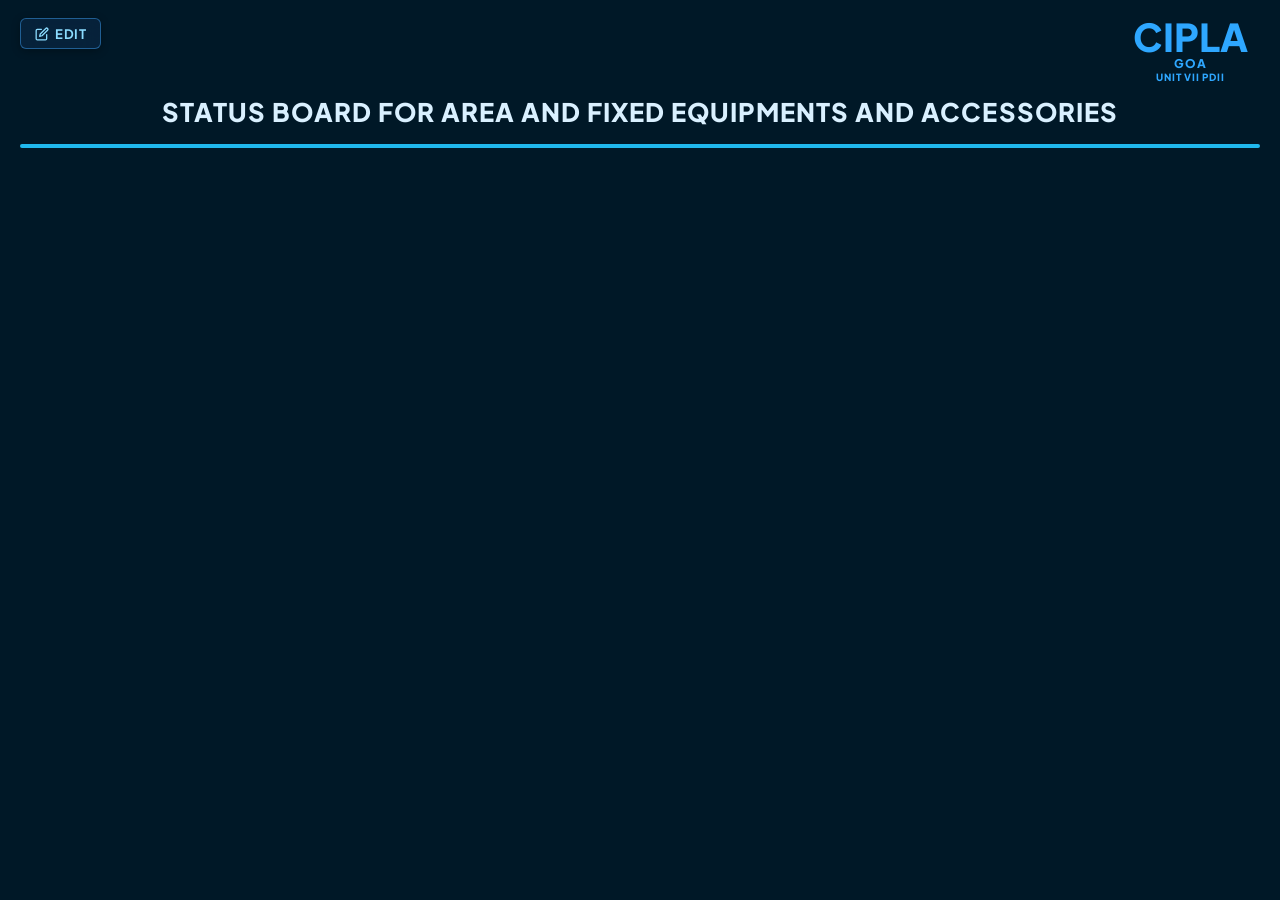
==== index.html @ 68a580be "Complete authentication and edit page updates" ====
<!DOCTYPE html>
<html lang="en">
<head>
  <meta charset="UTF-8">
  <meta name="viewport" content="width=device-width, initial-scale=1.0">
  <title>LynkEdge Screen Presentation Display</title>
  <link rel="preconnect" href="https://fonts.googleapis.com">
  <link rel="preconnect" href="https://fonts.gstatic.com" crossorigin>
  <link href="https://fonts.googleapis.com/css2?family=Plus+Jakarta+Sans:wght@500;600;700;800&family=JetBrains+Mono:wght@500;700;800&display=swap" rel="stylesheet">
  <link rel="stylesheet" href="style.css?v=2">
</head>
<body class="display-mode">
  <div class="display-shell">
    <div class="display-header-row">
      <div class="display-header-left">
        <a href="/login" class="display-edit-btn" id="editDataBtn" title="Enter / Update Information">
          <svg class="edit-icon" viewBox="0 0 24 24" width="14" height="14" fill="none" stroke="currentColor" stroke-width="2.2" stroke-linecap="round" stroke-linejoin="round">
            <path d="M11 4H4a2 2 0 0 0-2 2v14a2 2 0 0 0 2 2h14a2 2 0 0 0 2-2v-7"></path>
            <path d="M18.5 2.5a2.121 2.121 0 0 1 3 3L12 15l-4 1 1-4 9.5-9.5z"></path>
          </svg>
          <span>Edit</span>
        </a>
      </div>
      <div class="display-brand-block">
        <div class="display-brand-name">CIPLA</div>
        <div class="display-brand-meta">GOA</div>
        <div class="display-brand-meta small" id="displayUnitNumber">UNIT VII PDII</div>
      </div>
    </div>

    <h1 class="display-main-title">STATUS BOARD FOR AREA AND FIXED EQUIPMENTS AND ACCESSORIES</h1>

    <div class="display-board" id="displayBoard"></div>
    <div class="display-document-number" id="displayDocumentNumber"></div>
  </div>

  <script>
    const statusUrl = '/api/status';

    function formatDisplayValue(value) {
      return String(value || '').replace(
        /^(\d{4}-\d{2}-\d{2})T(\d{2}:\d{2}(?::\d{2})?)/,
        '$1     $2'
      );
    }

    function renderDisplay(data) {
      const displayBoard = document.getElementById('displayBoard');
      if (!displayBoard) return;

      const unitEl = document.getElementById('displayUnitNumber');
      if (unitEl && data.unit_number) {
        unitEl.textContent = data.unit_number;
      }

      const documentNumberEl = document.getElementById('displayDocumentNumber');
      if (documentNumberEl) {
        const documentNumber = data.document_number ? String(data.document_number).trim() : '';
        documentNumberEl.textContent = documentNumber;
        documentNumberEl.classList.toggle('hidden', !documentNumber);
      }

      const selectedField = (selection, choices, fallback) => {
        const selectedKey = choices.some((field) => field.key === selection) ? selection : fallback;
        const field = choices.find((item) => item.key === selectedKey) || choices[0];
        return field ? [field.label, data.selectable_field_values?.[field.key] || data[field.key] || ''] : ['', ''];
      };
      const labelFor = (key, fallback) => (data.field_labels && data.field_labels[key]) || fallback;

      const rows = [
        [labelFor('area', 'Area'), data.area || ''],
        [labelFor('equipment_codes', 'Fixed Equipment & Accessories Code'), data.equipment_codes || ''],
        [labelFor('status', 'Status'), data.status || ''],
        selectedField(data.previous_name_type, data.selectable_fields?.previous_name || [], 'previous_product_name'),
        selectedField(data.current_name_type, data.selectable_fields?.current_name || [], 'product_name'),
        selectedField(data.batch_type, data.selectable_fields?.batch || [], 'batch_number'),
        [labelFor('cleaning_valid_up_to', 'Cleaning Valid Up To'), data.cleaning_valid_up_to || ''],
        [labelFor('clean_before_datetime', 'Equipment/Accessories/Area clean before date and time'), data.clean_before_datetime || ''],
        [labelFor('updated_by', 'Status updated by'), data.updated_by || ''],
        [labelFor('updated_on', 'Status updated on'), data.updated_on || '']
      ];

      const customRows = Array.isArray(data.custom_rows) ? data.custom_rows : [];
      customRows.forEach(row => {
        if (row && row.label) rows.push([row.label, row.value || '']);
      });

      const content = rows.map(([label, value]) => `
        <div class="display-row">
          <div class="display-label">${label} :</div>
          <div class="display-value">${formatDisplayValue(value) || 'NA'}</div>
        </div>
      `).join('');

      displayBoard.innerHTML = content;
    }

    async function fetchDisplayData() {
      try {
        const response = await fetch(statusUrl, { cache: 'no-store' });
        if (!response.ok) throw new Error('HTTP ' + response.status);
        const data = await response.json();
        renderDisplay(data);
      } catch (error) {
        console.warn('Display sync failed:', error);
      }
    }

    fetchDisplayData();
    setInterval(fetchDisplayData, 2000);
  </script>
</body>
</html>
---- style.css ----
/* ==========================================================
   LYNKEDGE CONTROL PAGE
  Light blue production form
   ========================================================== */

:root {
  --page-bg: #c9e0e5;
  --panel-bg: #c4dee7;
  --panel-border: rgba(17, 82, 110, 0.35);
  --panel-text: #0a1c2f;
  --input-bg: #dfeef2;
  --label-bg: rgba(255,255,255,0.06);
  --button-bg: #0b6b72;
  --button-bg-dark: #0a5860;
  --accent-blue: #0d52a1;
  --accent-blue-strong: #0a3d78;
  --text-light: #eafafc;
  --shadow-soft: rgba(3, 30, 41, 0.12);
}

* {
  box-sizing: border-box;
  margin: 0;
  padding: 0;
}

body {
  margin: 0;
  min-height: 100vh;
  background: var(--page-bg);
  color: var(--panel-text);
  font-family: 'Plus Jakarta Sans', Arial, sans-serif;
}

body.control-page {
  position: relative;
  overflow-x: hidden;
  padding: 18px 20px 42px;
  background: linear-gradient(135deg, #f5fdff 0%, #e7f8fc 52%, #d9f1fa 100%);
}

body.control-page::before,
body.control-page::after {
  position: fixed;
  z-index: 0;
  content: "";
  pointer-events: none;
  border-radius: 50%;
  background: rgba(116, 207, 245, 0.16);
}

body.control-page::before {
  width: 330px;
  height: 330px;
  top: 95px;
  left: -225px;
}

body.control-page::after {
  width: 380px;
  height: 380px;
  right: -250px;
  bottom: -80px;
}

.control-shell {
  position: relative;
  z-index: 1;
  width: min(100%, 1180px);
  margin: 0 auto;
}

.control-header {
  position: relative;
  display: flex;
  justify-content: center;
  min-height: 78px;
  margin-bottom: 24px;
}

.control-heading {
  width: 100%;
  box-sizing: border-box;
  padding: 0 190px;
  text-align: center;
  color: #123995;
}

.heading-rule {
  display: block;
  width: 38px;
  height: 3px;
  margin: 0 auto 13px;
  border-radius: 4px;
  background: #1a9fd5;
}

.control-heading h1 {
  font-size: clamp(1rem, 1.9vw, 1.55rem);
  font-weight: 800;
  letter-spacing: 0.02em;
  line-height: 1.15;
}

.control-heading p {
  margin-top: 7px;
  color: #245aa4;
  font-family: 'JetBrains Mono', monospace;
  font-size: 0.68rem;
  letter-spacing: 0.16em;
}

.back-nav-btn {
  position: absolute;
  top: 4px;
  left: 0;
  display: inline-flex;
  align-items: center;
  gap: 6px;
  padding: 6px 12px;
  border-radius: 6px;
  border: 1px solid rgba(18, 57, 149, 0.25);
  background: rgba(255, 255, 255, 0.7);
  color: #123995;
  font-family: inherit;
  font-size: 0.8rem;
  font-weight: 700;
  text-decoration: none;
  backdrop-filter: blur(6px);
  transition: all 0.2s ease;
}

.back-nav-btn:hover {
  background: #123995;
  color: #ffffff;
  border-color: #123995;
  transform: translateY(-1px);
  box-shadow: 0 4px 10px rgba(18, 57, 149, 0.2);
}

.back-nav-btn svg {
  flex-shrink: 0;
}

.control-header .brand-block {
  position: absolute;
  top: -5px;
  right: 0;
}

.brand-block {
  display: flex;
  flex-direction: column;
  align-items: center;
  color: var(--accent-blue);
  text-transform: uppercase;
  font-weight: 800;
}

.brand-name {
  font-size: clamp(2.3rem, 3vw, 3.5rem);
  line-height: 1;
}

.brand-meta {
  display: flex;
  flex-direction: column;
  align-items: center;
  font-size: 0.7rem;
  letter-spacing: 0.08em;
}

.brand-unit-input {
  width: 118px;
  border: 0;
  border-bottom: 1px dashed rgba(13, 82, 161, 0.45);
  outline: 0;
  background: transparent;
  color: var(--accent-blue);
  font: inherit;
  font-size: 0.7rem;
  font-weight: 800;
  letter-spacing: 0.08em;
  text-align: center;
  text-transform: uppercase;
}

.brand-unit-input:focus {
  border-bottom-color: var(--accent-blue);
  background: rgba(255, 255, 255, 0.35);
}

.brand-document-input {
  width: 170px;
  margin-top: 2px;
  font-size: 0.58rem;
  letter-spacing: 0.02em;
  text-transform: none;
}

.brand-document-input::placeholder {
  color: rgba(13, 82, 161, 0.58);
}

@media (max-width: 760px) {
  .control-heading {
    padding: 0 12px;
  }

  .control-heading h1 {
    padding-top: 58px;
  }

  .control-header .brand-block {
    top: 0;
    right: 12px;
    transform: scale(0.78);
    transform-origin: top right;
  }
}

.board-panel {
  width: min(100%, 640px);
  margin: 0 auto;
  padding: 14px 26px 22px;
  border: 1px solid rgba(123, 198, 224, 0.28);
  border-radius: 16px;
  background: rgba(255, 255, 255, 0.67);
  box-shadow: 0 18px 45px rgba(50, 139, 176, 0.15), inset 0 1px 0 rgba(255,255,255,0.9);
  backdrop-filter: blur(8px);
}

.panel-title {
  margin: 10px 12px 18px;
  text-align: center;
  font-size: clamp(0.8rem, 1.3vw, 1.15rem);
  font-weight: 800;
  letter-spacing: 0.03em;
  color: #102a3e;
}

.data-form {
  width: 100%;
  margin: 0 auto;
  border: 0;
  background: transparent;
}

.entry-row {
  display: grid;
  grid-template-columns: minmax(225px, 46%) minmax(0, 1fr);
  align-items: stretch;
  min-height: 48px;
  margin-bottom: 3px;
  border-bottom: 0;
  gap: 10px;
}

.entry-label {
  display: flex;
  align-items: center;
  padding: 9px 12px;
  border-radius: 7px;
  font-size: 0.9rem;
  font-weight: 700;
  color: #163348;
  background: rgba(208, 237, 249, 0.72);
}

.field-label-editor {
  width: 100%;
  min-width: 0;
  border: 1px solid #9abfd3;
  border-radius: 4px;
  background: rgba(255, 255, 255, 0.82);
  color: inherit;
  font: inherit;
  font-weight: inherit;
  padding: 3px 5px;
}

.field-box,
.field-input,
.field-select {
  width: 100%;
  min-height: 34px;
  border: 1px solid #d1e1e8;
  border-radius: 6px;
  background: rgba(255,255,255,0.78);
  color: var(--panel-text);
  font-family: inherit;
  font-size: 0.9rem;
  font-weight: 600;
  padding: 7px 10px;
  outline: none;
  transition: border-color 0.15s ease, box-shadow 0.15s ease;
}

.field-input:focus,
.field-select:focus {
  border-color: rgba(13, 82, 161, 0.6);
  box-shadow: inset 0 0 0 1px rgba(13, 82, 161, 0.2);
}

.field-input::placeholder {
  color: rgba(20, 42, 58, 0.75);
}

.field-select {
  appearance: none;
  background-image: linear-gradient(45deg, transparent 50%, #1a3d63 50%), linear-gradient(135deg, #1a3d63 50%, transparent 50%);
  background-position: calc(100% - 16px) calc(50% - 2px), calc(100% - 11px) calc(50% - 2px);
  background-size: 5px 5px, 5px 5px;
  background-repeat: no-repeat;
  padding-right: 30px;
}

.status-controls {
  display: grid;
  grid-template-columns: minmax(0, 1fr) auto;
  align-items: center;
  gap: 8px;
}

.status-native-select {
  display: none;
}

.status-picker {
  position: relative;
  min-width: 0;
  width: 100%;
}

.status-picker-btn {
  display: flex;
  width: 100%;
  height: 36px;
  min-height: 36px;
  align-items: center;
  justify-content: space-between;
  gap: 8px;
  border: 1px solid #d1e1e8;
  border-radius: 6px;
  background: rgba(255,255,255,0.85);
  color: var(--panel-text);
  font: inherit;
  font-size: 0.85rem;
  font-weight: 600;
  padding: 0 12px;
  cursor: pointer;
  text-align: left;
  white-space: nowrap;
  overflow: hidden;
  box-sizing: border-box;
  transition: border-color 0.15s ease, box-shadow 0.15s ease;
}

.status-picker-btn:hover,
.status-picker-btn:focus {
  border-color: rgba(13, 82, 161, 0.6);
  box-shadow: inset 0 0 0 1px rgba(13, 82, 161, 0.2);
  outline: none;
}

.picker-btn-text {
  flex: 1 1 auto;
  min-width: 0;
  overflow: hidden;
  text-overflow: ellipsis;
  white-space: nowrap;
  line-height: 1.2;
}

.picker-arrow,
.status-picker-btn span:last-child {
  flex: 0 0 auto;
  margin-left: auto;
  color: #1a3d63;
  font-size: 0.85rem;
  line-height: 1;
  pointer-events: none;
}

.status-options-list {
  position: absolute;
  z-index: 60;
  top: calc(100% + 3px);
  right: 0;
  left: 0;
  max-height: 220px;
  overflow-y: auto;
  border: 1px solid #c8d8e5;
  border-radius: 6px;
  background: #fff;
  box-shadow: 0 8px 22px rgba(23, 76, 112, 0.18);
}

.status-options-list.hidden {
  display: none;
}

.status-option-row {
  display: grid;
  grid-template-columns: minmax(0, 1fr) 40px;
  min-height: 40px;
  border-bottom: 1px solid #e4edf3;
}

.status-option-row:last-child {
  border-bottom: 0;
}

.status-option-value,
.status-option-delete {
  border: 0;
  font: inherit;
  cursor: pointer;
}

.status-option-value {
  padding: 8px 12px;
  background: #fff;
  color: #102f57;
  text-align: left;
}

.status-option-value:hover {
  background: #d9effa;
}

.status-option-delete {
  background: #fff;
  color: #e52f34;
  font-size: 1.25rem;
  font-weight: 800;
}

.status-option-delete:hover {
  background: #ffe9eb;
}

.status-controls .field-select {
  min-width: 0;
  min-height: 34px;
  border: 1px solid #d1e1e8;
  border-radius: 6px;
  background: rgba(255,255,255,0.8);
  color: var(--panel-text);
  font: inherit;
  font-size: 0.82rem;
  font-weight: 600;
  padding: 7px 10px;
  appearance: none;
  background-color: rgba(255,255,255,0.8);
  background-image: linear-gradient(45deg, transparent 50%, #1a3d63 50%), linear-gradient(135deg, #1a3d63 50%, transparent 50%);
  background-position: calc(100% - 17px) calc(50% - 2px), calc(100% - 12px) calc(50% - 2px);
  background-repeat: no-repeat;
  background-size: 5px 5px, 5px 5px;
  padding-right: 32px;
}

.add-status-btn {
  display: inline-flex;
  align-items: center;
  justify-content: center;
  height: 36px;
  min-height: 36px;
  border: 1px solid #256ee0;
  border-radius: 6px;
  background: #fff;
  color: #145bb9;
  font: inherit;
  font-size: 0.78rem;
  font-weight: 700;
  padding: 0 12px;
  cursor: pointer;
  white-space: nowrap;
  box-sizing: border-box;
  transition: all 0.15s ease;
}

.add-status-btn:hover {
  background: #eef6fc;
  border-color: #0876ed;
}

.remove-status-btn {
  width: 38px;
  min-height: 34px;
  border: 0;
  border-radius: 6px;
  background: #ffe7eb;
  color: #e94b61;
  font: inherit;
  font-size: 1.3rem;
  font-weight: 800;
  line-height: 1;
  cursor: pointer;
}

.status-modal {
  position: fixed;
  z-index: 10;
  inset: 0;
  display: grid;
  place-items: center;
  padding: 24px;
  background: rgba(11, 65, 92, 0.2);
  backdrop-filter: blur(3px);
}

.status-modal.hidden {
  display: none;
}

.status-modal-card {
  position: relative;
  width: min(100%, 560px);
  padding: 30px 34px 28px;
  border: 1px solid rgba(136, 204, 230, 0.35);
  border-radius: 18px;
  background: #fff;
  box-shadow: 0 20px 55px rgba(23, 112, 151, 0.2);
}

.status-modal-card h2 {
  margin-bottom: 25px;
  color: #092b5c;
  font-size: clamp(1.45rem, 3vw, 2rem);
}

.close-status-modal {
  position: absolute;
  top: 15px;
  right: 20px;
  border: 0;
  background: transparent;
  color: #71879d;
  font-size: 2.1rem;
  line-height: 1;
  cursor: pointer;
}

.status-modal-input {
  width: 100%;
  min-height: 58px;
  border: 2px solid #cbdce9;
  border-radius: 10px;
  outline: 0;
  padding: 12px 16px;
  color: #132d4d;
  font: inherit;
  font-size: 1.25rem;
}

.status-modal-input:focus {
  border-color: #1475e8;
  box-shadow: 0 0 0 3px rgba(20, 117, 232, 0.12);
}

.status-modal-actions {
  display: flex;
  justify-content: flex-end;
  gap: 14px;
  margin-top: 25px;
}

.cancel-status-btn,
.confirm-status-btn {
  min-width: 150px;
  min-height: 54px;
  border-radius: 10px;
  font: inherit;
  font-size: 1.15rem;
  font-weight: 700;
  cursor: pointer;
}

.cancel-status-btn {
  border: 2px solid #cbdce9;
  background: #fff;
  color: #092b5c;
}

.confirm-status-btn {
  border: 0;
  background: #0876ed;
  color: #fff;
  box-shadow: 0 3px 0 rgba(4, 74, 165, 0.22);
}

.remove-confirm-card h2 {
  margin-bottom: 8px;
  font-size: clamp(1.25rem, 2.5vw, 1.7rem);
}

.confirm-remove-btn {
  min-width: 150px;
  min-height: 54px;
  border: 0;
  border-radius: 10px;
  background: #d83f58;
  color: #fff;
  box-shadow: 0 3px 0 rgba(146, 29, 50, 0.22);
  font: inherit;
  font-size: 1.15rem;
  font-weight: 700;
  cursor: pointer;
}

.option-row {
  grid-template-columns: minmax(225px, 46%) minmax(0, 1fr);
}

.option-row .entry-label {
  gap: 10px;
}

.radio-label {
  display: flex;
  align-items: center;
  font-size: 0.9rem;
  font-weight: 700;
  color: #1d2b38;
}

.radio-options {
  display: flex;
  flex-direction: column;
  justify-content: center;
  gap: 4px;
  width: 100%;
  min-width: 0;
}

.radio-options > span {
  display: flex;
  align-items: center;
  gap: 10px;
  min-height: 18px;
  white-space: nowrap;
}

.radio-options > span {
  flex-wrap: nowrap;
}

.radio-options > span > span {
  overflow: hidden;
  text-overflow: ellipsis;
  white-space: nowrap;
}

.selectable-field-label-input {
  width: min(220px, 100%);
  min-width: 0;
  border: 1px solid #9abfd3;
  border-radius: 4px;
  background: rgba(255, 255, 255, 0.82);
  color: inherit;
  font: inherit;
  font-weight: inherit;
  padding: 2px 5px;
}

.radio-label input[type="radio"] {
  width: 14px;
  height: 14px;
  accent-color: var(--accent-blue);
  margin: 0;
}

.custom-rows-container {
  margin-top: 10px;
  padding: 10px 0;
  border: 1px solid #c9e6f2;
  border-radius: 7px;
  background: rgba(236, 249, 253, 0.6);
}

.custom-rows-container::before {
  display: none;
}

.custom-row {
  display: grid;
  grid-template-columns: minmax(225px, 46%) minmax(0, 1fr);
  align-items: stretch;
  gap: 8px;
  margin-bottom: 7px;
}

.custom-row .custom-label {
  width: 100%;
  min-height: 34px;
  border: 1px solid rgba(17, 82, 110, 0.08);
  border-radius: 6px;
  background: rgba(208, 237, 249, 0.72);
  color: #163348;
  font-family: inherit;
  font-size: 0.9rem;
  font-weight: 600;
  padding: 7px 10px;
}

.custom-row .custom-value {
  width: 100%;
  min-height: 34px;
  border: 1px solid #d1e1e8;
  border-radius: 6px;
  background: rgba(255,255,255,0.8);
  color: var(--panel-text);
  font-family: inherit;
  font-size: 0.9rem;
  font-weight: 600;
  padding: 7px 10px;
}

.custom-value-cell {
  display: grid;
  grid-template-columns: minmax(0, 1fr) 112px;
  gap: 8px;
  min-width: 0;
}

.custom-type {
  width: 100%;
  min-height: 34px;
  border: 1px solid #d1e1e8;
  border-radius: 6px;
  background: rgba(255,255,255,0.8);
  color: var(--panel-text);
  font: inherit;
  font-size: 0.78rem;
  font-weight: 600;
  padding: 7px 8px;
}

.custom-row .custom-label::placeholder,
.custom-row .custom-value::placeholder {
  color: rgba(20, 42, 58, 0.68);
}

.remove-row-btn {
  border: 0;
  border-radius: 6px;
  background: #ffe8eb;
  color: #ed475d;
  font-size: 1.15rem;
  cursor: pointer;
  font-weight: 700;
}

.confirm-row-btn {
  border: 0;
  border-radius: 6px;
  background: #dff6e9;
  color: #14824e;
  font-size: 1.15rem;
  cursor: pointer;
  font-weight: 800;
}

.custom-row-actions {
  display: flex;
  justify-content: flex-end;
  grid-column: 2;
  gap: 8px;
}

.custom-row-actions .confirm-row-btn,
.custom-row-actions .remove-row-btn {
  width: 36px;
  min-height: 34px;
}

.custom-row.confirmed .custom-label,
.custom-row.confirmed .custom-value {
  cursor: default;
}

.custom-row.confirmed .custom-label {
  background: rgba(208, 237, 249, 0.72);
}

.custom-row.confirmed .custom-value {
  background: rgba(255, 255, 255, 0.8);
}

.action-row {
  display: flex;
  align-items: center;
  justify-content: center;
  gap: 14px;
  min-height: 70px;
  padding: 13px 10px 0;
  border-bottom: none;
}

.add-row-btn {
  border: 1px solid #256ee0;
  border-radius: 5px;
  background: #fff;
  color: #145bb9;
  font-weight: 700;
  font-size: 0.78rem;
  padding: 8px 13px;
  cursor: pointer;
}

.submit-btn {
  width: min(100%, 320px);
  min-width: 0;
  border-radius: 6px;
  border: none;
  background: linear-gradient(180deg, var(--button-bg) 0%, var(--button-bg-dark) 100%);
  color: var(--text-light);
  font-weight: 700;
  font-size: 1rem;
  padding: 12px 18px;
  cursor: pointer;
  box-shadow: 0 3px 0 rgba(7, 72, 79, 0.22);
}

.feedback-banner {
  margin-top: 12px;
  display: flex;
  align-items: center;
  gap: 8px;
  padding: 10px 12px;
  font-size: 0.82rem;
  font-weight: 700;
}

.feedback-banner.hidden {
  display: none;
}

.hidden {
  display: none !important;
}

.account-settings {
  margin-top: 18px;
  padding: 12px;
  border: 1px solid #d7e4ef;
  background: #f7fbfe;
}

.change-passwords-btn {
  width: 100%;
  border: 1px solid #256ee0;
  border-radius: 6px;
  background: #fff;
  color: #145bb9;
  cursor: pointer;
  font: inherit;
  font-weight: 700;
  padding: 10px 14px;
  text-align: left;
}

.change-passwords-btn:hover {
  background: #eef6fc;
}

.change-passwords-btn + .change-passwords-btn {
  margin-top: 8px;
}

.password-modal-card {
  width: min(100%, 560px);
}

.password-account-choices {
  display: flex;
  gap: 14px;
  margin: -8px 0 20px;
  color: #294b68;
  font-size: 0.9rem;
  font-weight: 700;
}

.password-account-choices label {
  display: flex;
  align-items: center;
  gap: 5px;
}

.password-fields {
  display: grid;
  gap: 12px;
}

.username-fields {
  display: grid;
  gap: 10px;
  margin-bottom: 16px;
}

.username-field-label {
  display: grid;
  gap: 6px;
  color: #294b68;
  font-size: 0.86rem;
  font-weight: 700;
}

.current-username-input,
.new-username-input {
  width: 100%;
  min-height: 44px;
  border: 2px solid #cbdce9;
  border-radius: 8px;
  padding: 9px 12px;
  color: #132d4d;
  font: inherit;
  box-sizing: border-box;
}

.current-username-input {
  background: #f3f8fb;
}

@media (max-width: 560px) {
  .password-account-choices {
    flex-wrap: wrap;
  }
}

.password-fields > label {
  display: grid;
  gap: 6px;
  color: #294b68;
  font-size: 0.86rem;
  font-weight: 700;
}

.password-input-wrap {
  position: relative;
}

.password-input-wrap input {
  width: 100%;
  min-height: 44px;
  border: 2px solid #cbdce9;
  border-radius: 8px;
  padding: 9px 42px 9px 12px;
  color: #132d4d;
  font: inherit;
  box-sizing: border-box;
}

.password-visibility-btn {
  position: absolute;
  top: 50%;
  right: 8px;
  width: 30px;
  height: 30px;
  transform: translateY(-50%);
  border: 0;
  background: transparent;
  color: #557189;
  cursor: pointer;
}

.password-visibility-btn svg {
  width: 19px;
  height: 19px;
  fill: none;
  stroke: currentColor;
  stroke-width: 1.8;
}

.password-feedback {
  margin-top: 12px;
  font-size: 0.82rem;
  font-weight: 700;
}

.password-feedback.error { color: #c43d53; }
.password-feedback.success { color: #14824e; }

.manage-field-names-btn,
.field-name-control {
  border: 0;
  border-radius: 6px;
  cursor: pointer;
  font: inherit;
  font-weight: 800;
}

.field-name-controls {
  display: flex;
  justify-content: flex-end;
  align-items: center;
  gap: 8px;
  width: 100%;
  margin-top: 5px;
}

.field-name-control {
  min-height: 28px;
  padding: 4px 8px;
  font-size: 0.76rem;
  line-height: 1;
}

.field-name-control.field-name-add {
  display: inline-flex;
  align-items: center;
  justify-content: center;
  background: #dff6e9;
  color: #14824e;
}

.field-name-remove {
  background: #ffe8eb;
  color: #ed475d;
}

.account-settings h2 {
  margin: 0 0 14px;
  font-size: 1rem;
}

.account-setting-row {
  display: grid;
  grid-template-columns: repeat(2, minmax(0, 1fr));
  gap: 12px;
  margin-bottom: 12px;
}

.account-setting-row label {
  display: grid;
  gap: 6px;
  font-size: 0.78rem;
  font-weight: 700;
  color: #46627a;
}

.account-setting-row input {
  min-width: 0;
  padding: 9px 10px;
  border: 1px solid #b8ccdc;
  border-radius: 4px;
  font: inherit;
}

@media (max-width: 640px) {
  .account-setting-row {
    grid-template-columns: 1fr;
  }
}

.feedback-banner.success {
  background: rgba(16,185,129,0.12);
  border: 1px solid rgba(16,185,129,0.25);
  color: #0d6e46;
}

.feedback-banner.error {
  background: rgba(239,68,68,0.12);
  border: 1px solid rgba(239,68,68,0.25);
  color: #a61d1d;
}

@media (max-width: 760px) {
  .entry-row,
  .custom-row {
    grid-template-columns: 1fr;
  }

  .custom-value-cell,
  .custom-row-actions {
    grid-column: 1;
  }

  .custom-value-cell {
    grid-template-columns: minmax(0, 1fr) 112px;
  }

  .status-controls {
    grid-template-columns: 1fr;
  }

  .status-modal-card {
    padding: 26px 20px 22px;
  }

  .status-modal-actions {
    flex-direction: column-reverse;
  }

  .cancel-status-btn,
  .confirm-status-btn {
    width: 100%;
  }

  .field-box,
  .field-input,
  .field-select,
  .custom-row .custom-label,
  .custom-row .custom-value {
    border-left: 1px solid rgba(17, 82, 110, 0.2);
    border-top: none;
  }

  .remove-row-btn {
    min-height: 52px;
    border-left: 1px solid rgba(17, 82, 110, 0.2);
    border-top: none;
  }

  .confirm-row-btn {
    min-height: 52px;
  }

  .action-row {
    flex-direction: column;
  }
}

/* ==========================================================
   DISPLAY SCREEN
   ========================================================== */

body.display-mode {
  background: #001827;
  padding: 18px 20px 22px;
}

.display-shell {
  width: min(100%, 1500px);
  margin: 0 auto;
}

.display-header-row {
  display: flex;
  justify-content: space-between;
  align-items: flex-start;
  margin-bottom: 12px;
}

.display-header-left {
  display: flex;
  align-items: center;
  gap: 16px;
}

.display-edit-btn {
  display: inline-flex;
  align-items: center;
  gap: 6px;
  padding: 6px 14px;
  background: rgba(8, 38, 66, 0.75);
  border: 1px solid rgba(66, 169, 255, 0.45);
  border-radius: 6px;
  color: #8bdcff;
  font-family: inherit;
  font-size: 0.82rem;
  font-weight: 700;
  letter-spacing: 0.04em;
  text-decoration: none;
  text-transform: uppercase;
  transition: all 0.2s cubic-bezier(0.4, 0, 0.2, 1);
  box-shadow: 0 2px 8px rgba(0, 0, 0, 0.3);
  backdrop-filter: blur(8px);
}

.display-edit-btn:hover {
  background: #0d52a1;
  border-color: #42a9ff;
  color: #ffffff;
  box-shadow: 0 4px 14px rgba(26, 159, 213, 0.4);
  transform: translateY(-1px);
}

.display-edit-btn:active {
  transform: translateY(0);
}

.display-edit-btn svg {
  flex-shrink: 0;
  transition: transform 0.2s ease;
}

.display-edit-btn:hover svg {
  transform: scale(1.1);
}

.display-brand-block {
  display: flex;
  flex-direction: column;
  align-items: center;
  color: #2ea7ff;
  text-transform: uppercase;
  font-weight: 800;
  margin-right: 12px;
}

.display-brand-name {
  font-size: clamp(2.3rem, 3vw, 4rem);
  line-height: 1;
}

.display-brand-meta {
  font-size: 0.75rem;
  letter-spacing: 0.08em;
}

.display-brand-meta.small {
  font-size: 0.62rem;
}

.display-main-title {
  margin: 12px 0 16px;
  text-align: center;
  color: #d9f0ff;
  font-size: clamp(1.2rem, 2vw, 2.8rem);
  font-weight: 800;
  letter-spacing: 0.04em;
  text-transform: uppercase;
}

.display-board {
  border: 2px solid #20b8ed;
  border-radius: 12px;
  overflow: hidden;
  background: #001a2b;
}

.display-document-number {
  margin-top: 12px;
  margin-left: auto;
  width: max-content;
  max-width: 100%;
  text-align: right;
  color: #9fe8ff;
  font-size: clamp(0.8rem, 1vw, 1.05rem);
  font-weight: 800;
  letter-spacing: 0.03em;
  text-shadow: 0 0 10px rgba(122, 209, 255, 0.35);
}

.display-row {
  display: grid;
  grid-template-columns: minmax(260px, 42%) minmax(0, 1fr);
  border-bottom: 1px solid #147fa9;
}

.display-row:last-child {
  border-bottom: none;
}

.display-label,
.display-value {
  min-height: 54px;
  display: flex;
  align-items: center;
  padding: 12px 14px;
  color: #f5f9ff;
  font-size: clamp(0.9rem, 1.3vw, 1.3rem);
  font-weight: 700;
}

.display-label {
  justify-content: flex-start;
  border-right: 1px solid #147fa9;
  background: rgba(11, 29, 44, 0.35);
  color: #dfefff;
}

.display-value {
  background: rgba(5, 22, 38, 0.72);
  color: #ffffff;
  font-weight: 700;
  white-space: pre-wrap;
  word-break: break-word;
}

@media (max-width: 900px) {
  .display-row {
    grid-template-columns: 1fr;
  }

  .display-label {
    border-right: none;
    border-bottom: 1px solid #147fa9;
  }
}

/* Login screen */
body:not(.control-page):not(.display-mode) {
  display: grid;
  min-height: 100vh;
  place-items: center;
  padding: 24px;
  background: #001827;
}

body:not(.control-page):not(.display-mode) .app-container {
  position: relative;
  width: min(100%, 520px);
}

body:not(.control-page):not(.display-mode) .app-header {
  margin-bottom: 24px;
  color: #d9f0ff;
  text-align: center;
}

body:not(.control-page):not(.display-mode) .brand-group {
  display: flex;
  justify-content: center;
}

body:not(.control-page):not(.display-mode) .brand-title {
  font-size: clamp(2rem, 4vw, 2.8rem);
  letter-spacing: 0.06em;
  line-height: 1.1;
}

body:not(.control-page):not(.display-mode) .brand-title,
body:not(.control-page):not(.display-mode) .card-title {
  color: #effaff;
}

body:not(.control-page):not(.display-mode) .brand-subtitle,
body:not(.control-page):not(.display-mode) .card-subtitle,
body:not(.control-page):not(.display-mode) .form-label {
  color: #9edcf7;
}

body:not(.control-page):not(.display-mode) .card {
  border: 2px solid #20b8ed;
  border-radius: 12px;
  background: #001a2b;
  padding: 32px;
}

body:not(.control-page):not(.display-mode) .card-header {
  text-align: center;
  margin-bottom: 24px;
}

body:not(.control-page):not(.display-mode) .card-subtitle {
  margin-top: 6px;
}

body:not(.control-page):not(.display-mode) .form-group {
  margin-bottom: 16px;
}

body:not(.control-page):not(.display-mode) .form-label {
  display: block;
  margin-bottom: 7px;
  font-size: 0.82rem;
  font-weight: 700;
}

body:not(.control-page):not(.display-mode) .input-wrapper {
  display: flex;
  align-items: center;
  border: 1px solid #147fa9;
  border-radius: 7px;
  background: #001827;
}

body:not(.control-page):not(.display-mode) .form-input {
  width: 100%;
  border: 0;
  outline: 0;
  background: transparent;
  padding: 13px 12px;
  color: #f4fcff;
  font: inherit;
}

body:not(.control-page):not(.display-mode) .form-input:focus {
  outline: 1px solid #20b8ed;
  outline-offset: -1px;
}

body:not(.control-page):not(.display-mode) .form-actions {
  margin-top: 22px;
}

body:not(.control-page):not(.display-mode) .btn-primary {
  width: 100%;
  border: 1px solid #20b8ed;
  border-radius: 7px;
  background: #20b8ed;
  padding: 14px;
  color: #001827;
  font: inherit;
  font-weight: 800;
  cursor: pointer;
}

body:not(.control-page):not(.display-mode) .feedback-banner.error {
  border-color: rgba(255, 125, 125, 0.5);
  color: #ffd8d8;
}

.login-cipla-brand {
  position: fixed;
  top: 24px;
  right: 36px;
  display: flex;
  flex-direction: column;
  align-items: center;
  color: #20b8ed;
  font-weight: 800;
  text-transform: uppercase;
}

.login-cipla-name {
  font-size: clamp(2rem, 3vw, 3.4rem);
  line-height: 1;
}

.login-cipla-meta {
  font-size: 0.72rem;
  letter-spacing: 0.08em;
}

@media (max-width: 600px) {
  .login-cipla-brand {
    position: static;
    margin-bottom: 28px;
  }

  body:not(.control-page):not(.display-mode) .card {
    padding: 24px;
  }
}
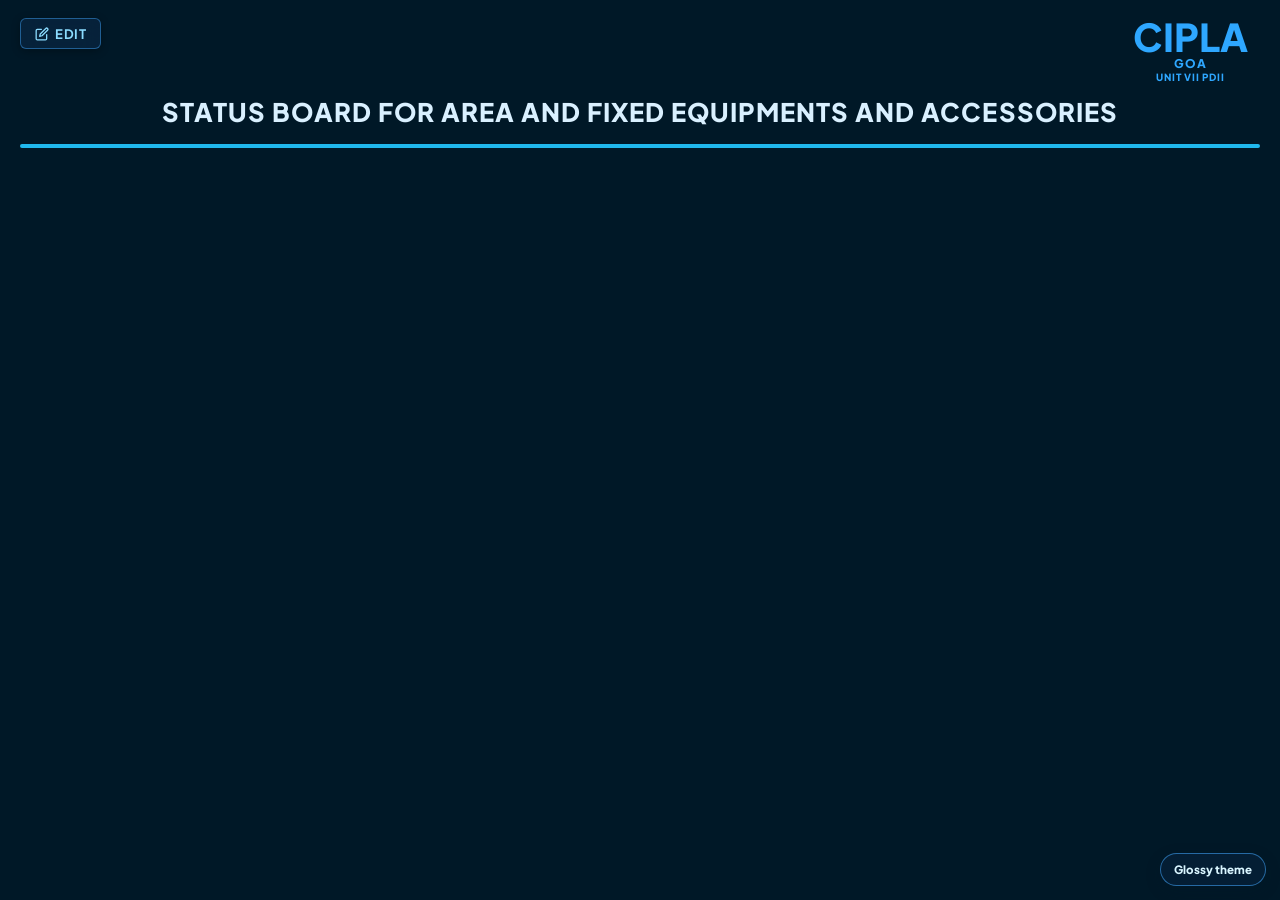
==== commit 10e5981b: "Refine glossy glass theme" ====
--- a/index.html
+++ b/index.html
@@ -7,9 +7,11 @@
   <link rel="preconnect" href="https://fonts.googleapis.com">
   <link rel="preconnect" href="https://fonts.gstatic.com" crossorigin>
   <link href="https://fonts.googleapis.com/css2?family=Plus+Jakarta+Sans:wght@500;600;700;800&family=JetBrains+Mono:wght@500;700;800&display=swap" rel="stylesheet">
-  <link rel="stylesheet" href="style.css?v=2">
+  <link rel="stylesheet" href="style.css?v=glossy-theme-1">
+  <script>document.documentElement.dataset.theme = localStorage.getItem('lynkedge-theme') === 'glossy' ? 'glossy' : 'default';</script>
 </head>
 <body class="display-mode">
+  <button type="button" class="theme-toggle" data-theme-toggle aria-pressed="false">Glossy theme</button>
   <div class="display-shell">
     <div class="display-header-row">
       <div class="display-header-left">
@@ -109,5 +111,6 @@
     fetchDisplayData();
     setInterval(fetchDisplayData, 2000);
   </script>
+  <script src="theme.js"></script>
 </body>
 </html>
--- a/style.css
+++ b/style.css
@@ -1436,3 +1436,229 @@
     padding: 24px;
   }
 }
+
+/* Optional glossy theme. The unscoped rules above remain the default theme. */
+.theme-toggle {
+  position: fixed;
+  right: 14px;
+  bottom: 14px;
+  z-index: 20;
+  border: 1px solid rgba(66, 169, 255, 0.55);
+  border-radius: 999px;
+  background: rgba(5, 31, 55, 0.88);
+  padding: 8px 13px;
+  color: #d9f6ff;
+  font: inherit;
+  font-size: 0.72rem;
+  font-weight: 800;
+  cursor: pointer;
+  box-shadow: 0 5px 16px rgba(0, 24, 39, 0.2);
+}
+
+html[data-theme="glossy"] body.control-page,
+html[data-theme="glossy"] body.display-mode,
+html[data-theme="glossy"] body:not(.control-page):not(.display-mode) {
+  background:
+    radial-gradient(ellipse at 18% 78%, rgba(26, 159, 235, 0.52) 0%, rgba(26, 159, 235, 0.2) 24%, transparent 48%),
+    radial-gradient(ellipse at 76% 22%, rgba(86, 224, 222, 0.48) 0%, rgba(86, 224, 222, 0.18) 25%, transparent 52%),
+    linear-gradient(120deg, #f8ffff 0%, #e9faff 34%, #c9f1f5 68%, #a8e2ec 100%);
+  color: #123b56;
+}
+
+html[data-theme="glossy"] body.control-page::before,
+html[data-theme="glossy"] body.control-page::after {
+  background: rgba(71, 196, 222, 0.18);
+  box-shadow: inset 0 0 35px rgba(255, 255, 255, 0.35);
+}
+
+html[data-theme="glossy"] .theme-toggle {
+  border-color: rgba(15, 151, 181, 0.5);
+  background: rgba(255, 255, 255, 0.72);
+  color: #075271;
+  box-shadow: 0 8px 20px rgba(35, 128, 153, 0.18), inset 0 1px 0 #fff;
+  backdrop-filter: blur(12px);
+}
+
+html[data-theme="glossy"] .theme-toggle:hover {
+  background: #ffffff;
+  border-color: #0d9fb9;
+}
+
+html[data-theme="glossy"] .display-edit-btn,
+html[data-theme="glossy"] .back-nav-btn {
+  border-color: rgba(16, 151, 181, 0.42);
+  background: rgba(255, 255, 255, 0.58);
+  color: #075271;
+  box-shadow: 0 6px 16px rgba(36, 133, 158, 0.14), inset 0 1px 0 #fff;
+  backdrop-filter: blur(12px);
+}
+
+html[data-theme="glossy"] .display-edit-btn:hover,
+html[data-theme="glossy"] .back-nav-btn:hover {
+  background: rgba(11, 153, 178, 0.92);
+  border-color: #0b9bb6;
+  color: #fff;
+}
+
+html[data-theme="glossy"] .display-brand-block,
+html[data-theme="glossy"] .login-cipla-brand,
+html[data-theme="glossy"] .brand-block {
+  color: #0b66a8;
+}
+
+html[data-theme="glossy"] .display-main-title,
+html[data-theme="glossy"] .control-heading,
+html[data-theme="glossy"] .control-heading p,
+html[data-theme="glossy"] body:not(.control-page):not(.display-mode) .brand-title,
+html[data-theme="glossy"] body:not(.control-page):not(.display-mode) .card-title {
+  color: #124d78;
+}
+
+html[data-theme="glossy"] .display-board {
+  position: relative;
+  isolation: isolate;
+  border-color: rgba(18, 166, 194, 0.58);
+  background: linear-gradient(135deg, rgba(255, 255, 255, 0.76), rgba(187, 239, 249, 0.42) 52%, rgba(255, 255, 255, 0.68));
+  box-shadow: 0 20px 42px rgba(42, 139, 163, 0.28), inset 0 2px 0 rgba(255, 255, 255, 0.95), inset 0 -8px 20px rgba(78, 174, 198, 0.12);
+  backdrop-filter: blur(12px);
+  -webkit-backdrop-filter: blur(12px);
+}
+
+html[data-theme="glossy"] .display-board::before {
+  position: absolute;
+  z-index: 2;
+  inset: -18% -12% 48% -10%;
+  content: "";
+  pointer-events: none;
+  border-radius: 50%;
+  background: linear-gradient(120deg, rgba(255, 255, 255, 0.72) 0%, rgba(255, 255, 255, 0.3) 34%, rgba(255, 255, 255, 0.06) 62%, transparent 78%);
+  filter: blur(7px);
+  opacity: 0.9;
+  transform: rotate(-5deg);
+}
+
+html[data-theme="glossy"] .display-row {
+  border-bottom-color: rgba(46, 174, 198, 0.34);
+}
+
+html[data-theme="glossy"] .display-label,
+html[data-theme="glossy"] .display-value {
+  color: #123f5d;
+  position: relative;
+  z-index: 1;
+  text-shadow: 0 1px 0 rgba(255, 255, 255, 0.65);
+}
+
+html[data-theme="glossy"] .display-label {
+  border-right-color: rgba(46, 174, 198, 0.34);
+  background: linear-gradient(180deg, rgba(240, 253, 255, 0.82) 0%, rgba(196, 241, 249, 0.7) 48%, rgba(157, 222, 237, 0.62) 100%);
+  box-shadow: inset 0 2px 0 rgba(255, 255, 255, 0.72), inset 0 -7px 13px rgba(54, 161, 187, 0.1);
+}
+
+html[data-theme="glossy"] .display-value {
+  background: linear-gradient(180deg, rgba(255, 255, 255, 0.88) 0%, rgba(239, 251, 254, 0.76) 48%, rgba(207, 239, 248, 0.68) 100%);
+  box-shadow: inset 0 2px 0 rgba(255, 255, 255, 0.86), inset 0 -7px 13px rgba(64, 154, 183, 0.08);
+}
+
+html[data-theme="glossy"] .display-document-number {
+  color: #075f82;
+  text-shadow: 0 1px 0 #fff;
+}
+
+html[data-theme="glossy"] .board-panel,
+html[data-theme="glossy"] body:not(.control-page):not(.display-mode) .card {
+  position: relative;
+  overflow: hidden;
+  border-color: rgba(91, 190, 214, 0.4);
+  background: linear-gradient(135deg, rgba(255, 255, 255, 0.78), rgba(209, 246, 251, 0.48) 48%, rgba(255, 255, 255, 0.7));
+  box-shadow: 0 22px 52px rgba(50, 139, 176, 0.24), inset 0 2px 0 rgba(255, 255, 255, 0.95), inset 0 -12px 24px rgba(52, 164, 190, 0.1);
+  backdrop-filter: blur(12px);
+  -webkit-backdrop-filter: blur(12px);
+}
+
+html[data-theme="glossy"] .board-panel::before,
+html[data-theme="glossy"] body:not(.control-page):not(.display-mode) .card::before {
+  position: absolute;
+  z-index: 0;
+  top: -28%;
+  left: -12%;
+  width: 124%;
+  height: 58%;
+  content: "";
+  pointer-events: none;
+  border-radius: 50%;
+  background: linear-gradient(115deg, rgba(255, 255, 255, 0.72), rgba(255, 255, 255, 0.24) 42%, transparent 72%);
+  filter: blur(10px);
+  transform: rotate(-4deg);
+}
+
+html[data-theme="glossy"] .board-panel > *,
+html[data-theme="glossy"] body:not(.control-page):not(.display-mode) .card > * {
+  position: relative;
+  z-index: 1;
+}
+
+html[data-theme="glossy"] .entry-label {
+  color: #164968;
+  background: rgba(184, 235, 246, 0.66);
+  box-shadow: inset 0 1px 0 rgba(255, 255, 255, 0.85);
+}
+
+html[data-theme="glossy"] .field-box,
+html[data-theme="glossy"] .field-input,
+html[data-theme="glossy"] .field-select,
+html[data-theme="glossy"] .field-label-editor,
+html[data-theme="glossy"] .custom-row .custom-label,
+html[data-theme="glossy"] .custom-row .custom-value,
+html[data-theme="glossy"] .status-picker-btn,
+html[data-theme="glossy"] .status-native-select {
+  border-color: rgba(79, 166, 194, 0.5);
+  background: rgba(255, 255, 255, 0.66);
+  color: #123b56;
+  box-shadow: inset 0 1px 0 rgba(255, 255, 255, 0.9);
+}
+
+html[data-theme="glossy"] .field-input:focus,
+html[data-theme="glossy"] .field-select:focus,
+html[data-theme="glossy"] .selectable-field-label-input:focus {
+  border-color: #0d9fb9;
+  box-shadow: 0 0 0 3px rgba(13, 159, 185, 0.13), inset 0 1px 0 #fff;
+}
+
+html[data-theme="glossy"] .submit-btn,
+html[data-theme="glossy"] .confirm-status-btn,
+html[data-theme="glossy"] .confirm-remove-btn,
+html[data-theme="glossy"] body:not(.control-page):not(.display-mode) .btn-primary {
+  border-color: #0a9caf;
+  background: linear-gradient(180deg, #26c4ce, #0795aa);
+  color: #fff;
+  box-shadow: 0 5px 12px rgba(11, 139, 158, 0.22), inset 0 1px 0 rgba(255, 255, 255, 0.4);
+}
+
+html[data-theme="glossy"] .add-row-btn,
+html[data-theme="glossy"] .field-name-control,
+html[data-theme="glossy"] .add-status-btn,
+html[data-theme="glossy"] .cancel-status-btn {
+  border-color: rgba(13, 151, 177, 0.42);
+  background: rgba(255, 255, 255, 0.68);
+  color: #08617d;
+  box-shadow: inset 0 1px 0 #fff;
+}
+
+html[data-theme="glossy"] body:not(.control-page):not(.display-mode) .input-wrapper {
+  border-color: rgba(79, 166, 194, 0.5);
+  background: linear-gradient(180deg, rgba(255, 255, 255, 0.82), rgba(218, 246, 251, 0.54));
+  box-shadow: inset 0 2px 0 rgba(255, 255, 255, 0.95), inset 0 -5px 10px rgba(53, 159, 184, 0.1);
+  backdrop-filter: blur(8px);
+  -webkit-backdrop-filter: blur(8px);
+}
+
+html[data-theme="glossy"] body:not(.control-page):not(.display-mode) .form-input {
+  color: #123b56;
+}
+
+html[data-theme="glossy"] body:not(.control-page):not(.display-mode) .form-label,
+html[data-theme="glossy"] body:not(.control-page):not(.display-mode) .card-subtitle,
+html[data-theme="glossy"] body:not(.control-page):not(.display-mode) .brand-subtitle {
+  color: #21617e;
+}
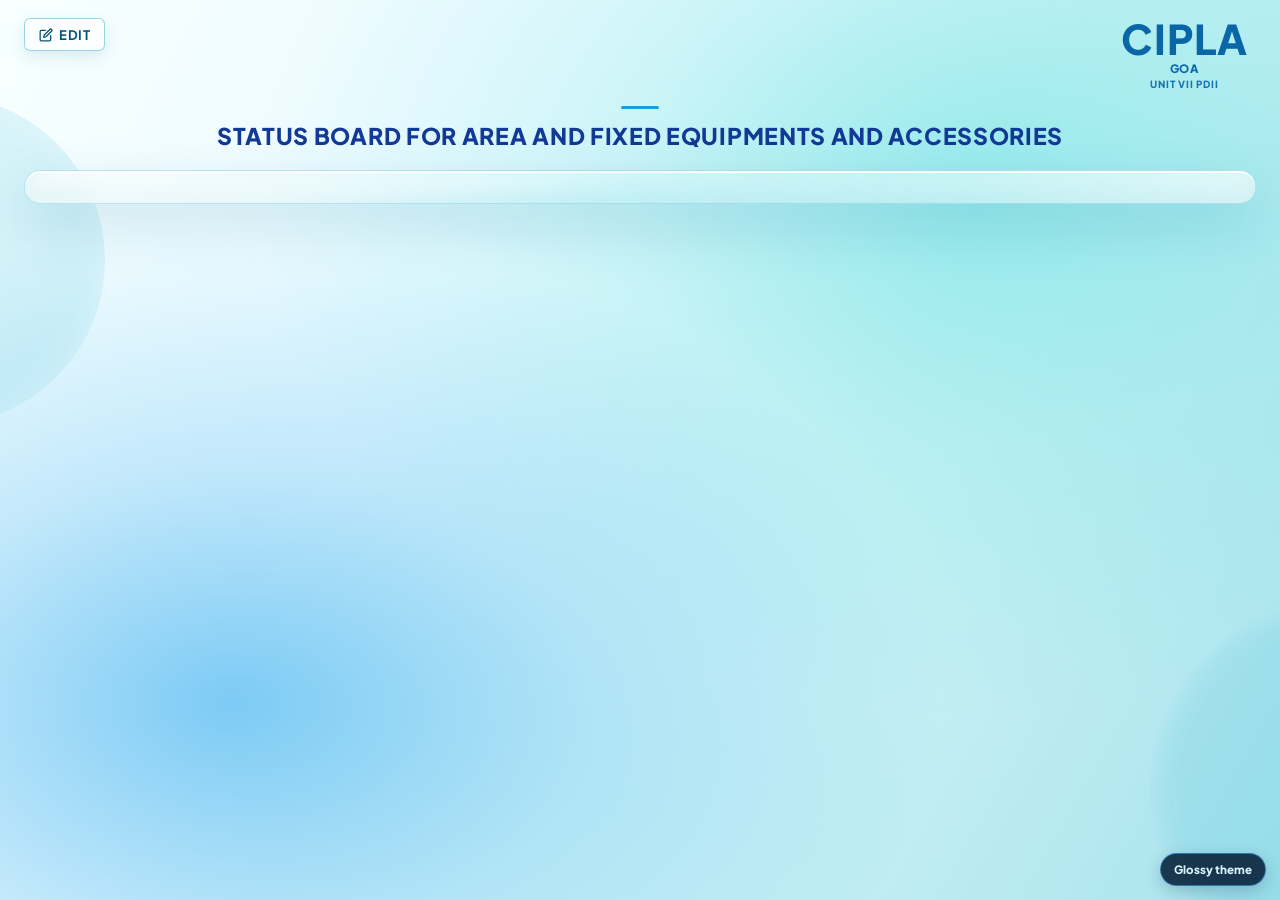
==== commit 17cf3412: "Update display page styling to match edit and login themes" ====
--- a/index.html
+++ b/index.html
@@ -7,7 +7,7 @@
   <link rel="preconnect" href="https://fonts.googleapis.com">
   <link rel="preconnect" href="https://fonts.gstatic.com" crossorigin>
   <link href="https://fonts.googleapis.com/css2?family=Plus+Jakarta+Sans:wght@500;600;700;800&family=JetBrains+Mono:wght@500;700;800&display=swap" rel="stylesheet">
-  <link rel="stylesheet" href="style.css?v=glossy-theme-1">
+  <link rel="stylesheet" href="style.css?v=glossy-theme-2">
   <script>document.documentElement.dataset.theme = localStorage.getItem('lynkedge-theme') === 'glossy' ? 'glossy' : 'default';</script>
 </head>
 <body class="display-mode">
--- a/style.css
+++ b/style.css
@@ -843,29 +843,14 @@
 
 .account-settings {
   margin-top: 18px;
-  padding: 12px;
-  border: 1px solid #d7e4ef;
-  background: #f7fbfe;
-}
-
-.change-passwords-btn {
+}
+
+.account-action-btn {
   width: 100%;
-  border: 1px solid #256ee0;
-  border-radius: 6px;
-  background: #fff;
-  color: #145bb9;
-  cursor: pointer;
-  font: inherit;
-  font-weight: 700;
-  padding: 10px 14px;
-  text-align: left;
-}
-
-.change-passwords-btn:hover {
-  background: #eef6fc;
-}
-
-.change-passwords-btn + .change-passwords-btn {
+  text-align: center;
+}
+
+.account-action-btn + .account-action-btn {
   margin-top: 8px;
 }
 
@@ -1127,12 +1112,46 @@
    ========================================================== */
 
 body.display-mode {
-  background: #001827;
-  padding: 18px 20px 22px;
+  position: relative;
+  overflow-x: hidden;
+  min-height: 100vh;
+  padding: 18px 24px 36px;
+  background:
+    radial-gradient(ellipse at 18% 78%, rgba(26, 159, 235, 0.52) 0%, rgba(26, 159, 235, 0.2) 24%, transparent 48%),
+    radial-gradient(ellipse at 76% 22%, rgba(86, 224, 222, 0.48) 0%, rgba(86, 224, 222, 0.18) 25%, transparent 52%),
+    linear-gradient(120deg, #f8ffff 0%, #e9faff 34%, #c9f1f5 68%, #a8e2ec 100%);
+  color: #123b56;
+}
+
+body.display-mode::before,
+body.display-mode::after {
+  position: fixed;
+  z-index: 0;
+  content: "";
+  pointer-events: none;
+  border-radius: 50%;
+  background: rgba(71, 196, 222, 0.18);
+  box-shadow: inset 0 0 35px rgba(255, 255, 255, 0.35);
+}
+
+body.display-mode::before {
+  width: 330px;
+  height: 330px;
+  top: 95px;
+  left: -225px;
+}
+
+body.display-mode::after {
+  width: 380px;
+  height: 380px;
+  right: -250px;
+  bottom: -80px;
 }
 
 .display-shell {
-  width: min(100%, 1500px);
+  position: relative;
+  z-index: 1;
+  width: min(100%, 1280px);
   margin: 0 auto;
 }
 
@@ -1140,7 +1159,7 @@
   display: flex;
   justify-content: space-between;
   align-items: flex-start;
-  margin-bottom: 12px;
+  margin-bottom: 16px;
 }
 
 .display-header-left {
@@ -1153,11 +1172,11 @@
   display: inline-flex;
   align-items: center;
   gap: 6px;
-  padding: 6px 14px;
-  background: rgba(8, 38, 66, 0.75);
-  border: 1px solid rgba(66, 169, 255, 0.45);
+  padding: 7px 14px;
   border-radius: 6px;
-  color: #8bdcff;
+  border: 1px solid rgba(16, 151, 181, 0.42);
+  background: rgba(255, 255, 255, 0.58);
+  color: #075271;
   font-family: inherit;
   font-size: 0.82rem;
   font-weight: 700;
@@ -1165,13 +1184,14 @@
   text-decoration: none;
   text-transform: uppercase;
   transition: all 0.2s cubic-bezier(0.4, 0, 0.2, 1);
-  box-shadow: 0 2px 8px rgba(0, 0, 0, 0.3);
-  backdrop-filter: blur(8px);
+  box-shadow: 0 6px 16px rgba(36, 133, 158, 0.14), inset 0 1px 0 #fff;
+  backdrop-filter: blur(12px);
+  -webkit-backdrop-filter: blur(12px);
 }
 
 .display-edit-btn:hover {
-  background: #0d52a1;
-  border-color: #42a9ff;
+  background: rgba(11, 153, 178, 0.92);
+  border-color: #0b9bb6;
   color: #ffffff;
   box-shadow: 0 4px 14px rgba(26, 159, 213, 0.4);
   transform: translateY(-1px);
@@ -1194,100 +1214,141 @@
   display: flex;
   flex-direction: column;
   align-items: center;
-  color: #2ea7ff;
+  color: #0b66a8;
   text-transform: uppercase;
   font-weight: 800;
-  margin-right: 12px;
+  margin-right: 8px;
 }
 
 .display-brand-name {
-  font-size: clamp(2.3rem, 3vw, 4rem);
+  font-size: clamp(2rem, 3.2vw, 3.6rem);
   line-height: 1;
+  letter-spacing: 0.02em;
 }
 
 .display-brand-meta {
-  font-size: 0.75rem;
+  font-size: 0.72rem;
   letter-spacing: 0.08em;
+  margin-top: 2px;
 }
 
 .display-brand-meta.small {
   font-size: 0.62rem;
+  opacity: 0.9;
 }
 
 .display-main-title {
-  margin: 12px 0 16px;
+  margin: 4px 0 20px;
   text-align: center;
-  color: #d9f0ff;
-  font-size: clamp(1.2rem, 2vw, 2.8rem);
+  color: #123995;
+  font-size: clamp(1.1rem, 1.8vw, 1.6rem);
   font-weight: 800;
-  letter-spacing: 0.04em;
+  letter-spacing: 0.03em;
   text-transform: uppercase;
 }
 
+.display-main-title::before {
+  content: "";
+  display: block;
+  width: 38px;
+  height: 3px;
+  margin: 0 auto 12px;
+  border-radius: 4px;
+  background: #1a9fd5;
+}
+
 .display-board {
-  border: 2px solid #20b8ed;
-  border-radius: 12px;
+  position: relative;
+  isolation: isolate;
   overflow: hidden;
-  background: #001a2b;
+  padding: 16px 22px;
+  border: 1px solid rgba(91, 190, 214, 0.4);
+  border-radius: 16px;
+  background: linear-gradient(135deg, rgba(255, 255, 255, 0.78), rgba(209, 246, 251, 0.48) 48%, rgba(255, 255, 255, 0.7));
+  box-shadow: 0 22px 52px rgba(50, 139, 176, 0.24), inset 0 2px 0 rgba(255, 255, 255, 0.95), inset 0 -12px 24px rgba(52, 164, 190, 0.1);
+  backdrop-filter: blur(12px);
+  -webkit-backdrop-filter: blur(12px);
+}
+
+.display-board::before {
+  position: absolute;
+  z-index: 0;
+  top: -28%;
+  left: -12%;
+  width: 124%;
+  height: 58%;
+  content: "";
+  pointer-events: none;
+  border-radius: 50%;
+  background: linear-gradient(115deg, rgba(255, 255, 255, 0.72), rgba(255, 255, 255, 0.24) 42%, transparent 72%);
+  filter: blur(10px);
+  transform: rotate(-4deg);
+}
+
+.display-row {
+  position: relative;
+  z-index: 1;
+  display: grid;
+  grid-template-columns: minmax(260px, 42%) minmax(0, 1fr);
+  align-items: stretch;
+  gap: 10px;
+  margin-bottom: 6px;
+}
+
+.display-row:last-child {
+  margin-bottom: 0;
+}
+
+.display-label {
+  display: flex;
+  align-items: center;
+  padding: 10px 14px;
+  min-height: 44px;
+  border-radius: 7px;
+  color: #164968;
+  background: rgba(184, 235, 246, 0.66);
+  box-shadow: inset 0 1px 0 rgba(255, 255, 255, 0.85);
+  font-size: clamp(0.85rem, 1.15vw, 1.05rem);
+  font-weight: 700;
+  border: 1px solid rgba(79, 166, 194, 0.2);
+}
+
+.display-value {
+  display: flex;
+  align-items: center;
+  padding: 10px 14px;
+  min-height: 44px;
+  border: 1px solid rgba(79, 166, 194, 0.5);
+  border-radius: 7px;
+  background: rgba(255, 255, 255, 0.66);
+  color: #123b56;
+  font-size: clamp(0.85rem, 1.15vw, 1.05rem);
+  font-weight: 600;
+  box-shadow: inset 0 1px 0 rgba(255, 255, 255, 0.9);
+  white-space: pre-wrap;
+  word-break: break-word;
 }
 
 .display-document-number {
-  margin-top: 12px;
+  position: relative;
+  z-index: 1;
+  margin-top: 14px;
   margin-left: auto;
   width: max-content;
   max-width: 100%;
   text-align: right;
-  color: #9fe8ff;
-  font-size: clamp(0.8rem, 1vw, 1.05rem);
-  font-weight: 800;
-  letter-spacing: 0.03em;
-  text-shadow: 0 0 10px rgba(122, 209, 255, 0.35);
-}
-
-.display-row {
-  display: grid;
-  grid-template-columns: minmax(260px, 42%) minmax(0, 1fr);
-  border-bottom: 1px solid #147fa9;
-}
-
-.display-row:last-child {
-  border-bottom: none;
-}
-
-.display-label,
-.display-value {
-  min-height: 54px;
-  display: flex;
-  align-items: center;
-  padding: 12px 14px;
-  color: #f5f9ff;
-  font-size: clamp(0.9rem, 1.3vw, 1.3rem);
-  font-weight: 700;
-}
-
-.display-label {
-  justify-content: flex-start;
-  border-right: 1px solid #147fa9;
-  background: rgba(11, 29, 44, 0.35);
-  color: #dfefff;
-}
-
-.display-value {
-  background: rgba(5, 22, 38, 0.72);
-  color: #ffffff;
-  font-weight: 700;
-  white-space: pre-wrap;
-  word-break: break-word;
+  color: #124d78;
+  font-family: 'JetBrains Mono', monospace;
+  font-size: clamp(0.75rem, 0.95vw, 0.92rem);
+  font-weight: 700;
+  letter-spacing: 0.06em;
 }
 
 @media (max-width: 900px) {
   .display-row {
     grid-template-columns: 1fr;
-  }
-
-  .display-label {
-    border-right: none;
-    border-bottom: 1px solid #147fa9;
+    gap: 4px;
+    margin-bottom: 10px;
   }
 }
 
@@ -1320,6 +1381,7 @@
   font-size: clamp(2rem, 4vw, 2.8rem);
   letter-spacing: 0.06em;
   line-height: 1.1;
+  text-transform: none;
 }
 
 body:not(.control-page):not(.display-mode) .brand-title,
@@ -1466,7 +1528,9 @@
 }
 
 html[data-theme="glossy"] body.control-page::before,
-html[data-theme="glossy"] body.control-page::after {
+html[data-theme="glossy"] body.control-page::after,
+html[data-theme="glossy"] body.display-mode::before,
+html[data-theme="glossy"] body.display-mode::after {
   background: rgba(71, 196, 222, 0.18);
   box-shadow: inset 0 0 35px rgba(255, 255, 255, 0.35);
 }
@@ -1491,6 +1555,7 @@
   color: #075271;
   box-shadow: 0 6px 16px rgba(36, 133, 158, 0.14), inset 0 1px 0 #fff;
   backdrop-filter: blur(12px);
+  -webkit-backdrop-filter: blur(12px);
 }
 
 html[data-theme="glossy"] .display-edit-btn:hover,
@@ -1514,57 +1579,7 @@
   color: #124d78;
 }
 
-html[data-theme="glossy"] .display-board {
-  position: relative;
-  isolation: isolate;
-  border-color: rgba(18, 166, 194, 0.58);
-  background: linear-gradient(135deg, rgba(255, 255, 255, 0.76), rgba(187, 239, 249, 0.42) 52%, rgba(255, 255, 255, 0.68));
-  box-shadow: 0 20px 42px rgba(42, 139, 163, 0.28), inset 0 2px 0 rgba(255, 255, 255, 0.95), inset 0 -8px 20px rgba(78, 174, 198, 0.12);
-  backdrop-filter: blur(12px);
-  -webkit-backdrop-filter: blur(12px);
-}
-
-html[data-theme="glossy"] .display-board::before {
-  position: absolute;
-  z-index: 2;
-  inset: -18% -12% 48% -10%;
-  content: "";
-  pointer-events: none;
-  border-radius: 50%;
-  background: linear-gradient(120deg, rgba(255, 255, 255, 0.72) 0%, rgba(255, 255, 255, 0.3) 34%, rgba(255, 255, 255, 0.06) 62%, transparent 78%);
-  filter: blur(7px);
-  opacity: 0.9;
-  transform: rotate(-5deg);
-}
-
-html[data-theme="glossy"] .display-row {
-  border-bottom-color: rgba(46, 174, 198, 0.34);
-}
-
-html[data-theme="glossy"] .display-label,
-html[data-theme="glossy"] .display-value {
-  color: #123f5d;
-  position: relative;
-  z-index: 1;
-  text-shadow: 0 1px 0 rgba(255, 255, 255, 0.65);
-}
-
-html[data-theme="glossy"] .display-label {
-  border-right-color: rgba(46, 174, 198, 0.34);
-  background: linear-gradient(180deg, rgba(240, 253, 255, 0.82) 0%, rgba(196, 241, 249, 0.7) 48%, rgba(157, 222, 237, 0.62) 100%);
-  box-shadow: inset 0 2px 0 rgba(255, 255, 255, 0.72), inset 0 -7px 13px rgba(54, 161, 187, 0.1);
-}
-
-html[data-theme="glossy"] .display-value {
-  background: linear-gradient(180deg, rgba(255, 255, 255, 0.88) 0%, rgba(239, 251, 254, 0.76) 48%, rgba(207, 239, 248, 0.68) 100%);
-  box-shadow: inset 0 2px 0 rgba(255, 255, 255, 0.86), inset 0 -7px 13px rgba(64, 154, 183, 0.08);
-}
-
-html[data-theme="glossy"] .display-document-number {
-  color: #075f82;
-  text-shadow: 0 1px 0 #fff;
-}
-
+html[data-theme="glossy"] .display-board,
 html[data-theme="glossy"] .board-panel,
 html[data-theme="glossy"] body:not(.control-page):not(.display-mode) .card {
   position: relative;
@@ -1576,6 +1591,7 @@
   -webkit-backdrop-filter: blur(12px);
 }
 
+html[data-theme="glossy"] .display-board::before,
 html[data-theme="glossy"] .board-panel::before,
 html[data-theme="glossy"] body:not(.control-page):not(.display-mode) .card::before {
   position: absolute;
@@ -1592,18 +1608,21 @@
   transform: rotate(-4deg);
 }
 
+html[data-theme="glossy"] .display-board > *,
 html[data-theme="glossy"] .board-panel > *,
 html[data-theme="glossy"] body:not(.control-page):not(.display-mode) .card > * {
   position: relative;
   z-index: 1;
 }
 
+html[data-theme="glossy"] .display-label,
 html[data-theme="glossy"] .entry-label {
   color: #164968;
   background: rgba(184, 235, 246, 0.66);
   box-shadow: inset 0 1px 0 rgba(255, 255, 255, 0.85);
 }
 
+html[data-theme="glossy"] .display-value,
 html[data-theme="glossy"] .field-box,
 html[data-theme="glossy"] .field-input,
 html[data-theme="glossy"] .field-select,
@@ -1662,3 +1681,16 @@
 html[data-theme="glossy"] body:not(.control-page):not(.display-mode) .brand-subtitle {
   color: #21617e;
 }
+
+html[data-theme="glossy"] body:not(.control-page):not(.display-mode) .feedback-banner.error {
+  border-color: rgba(190, 45, 62, 0.58);
+  background: rgba(255, 235, 238, 0.86);
+  color: #9d2034;
+  text-shadow: none;
+  box-shadow: inset 0 1px 0 rgba(255, 255, 255, 0.82), 0 5px 14px rgba(164, 42, 60, 0.1);
+}
+
+html[data-theme="glossy"] .display-document-number {
+  color: #124d78;
+}
+
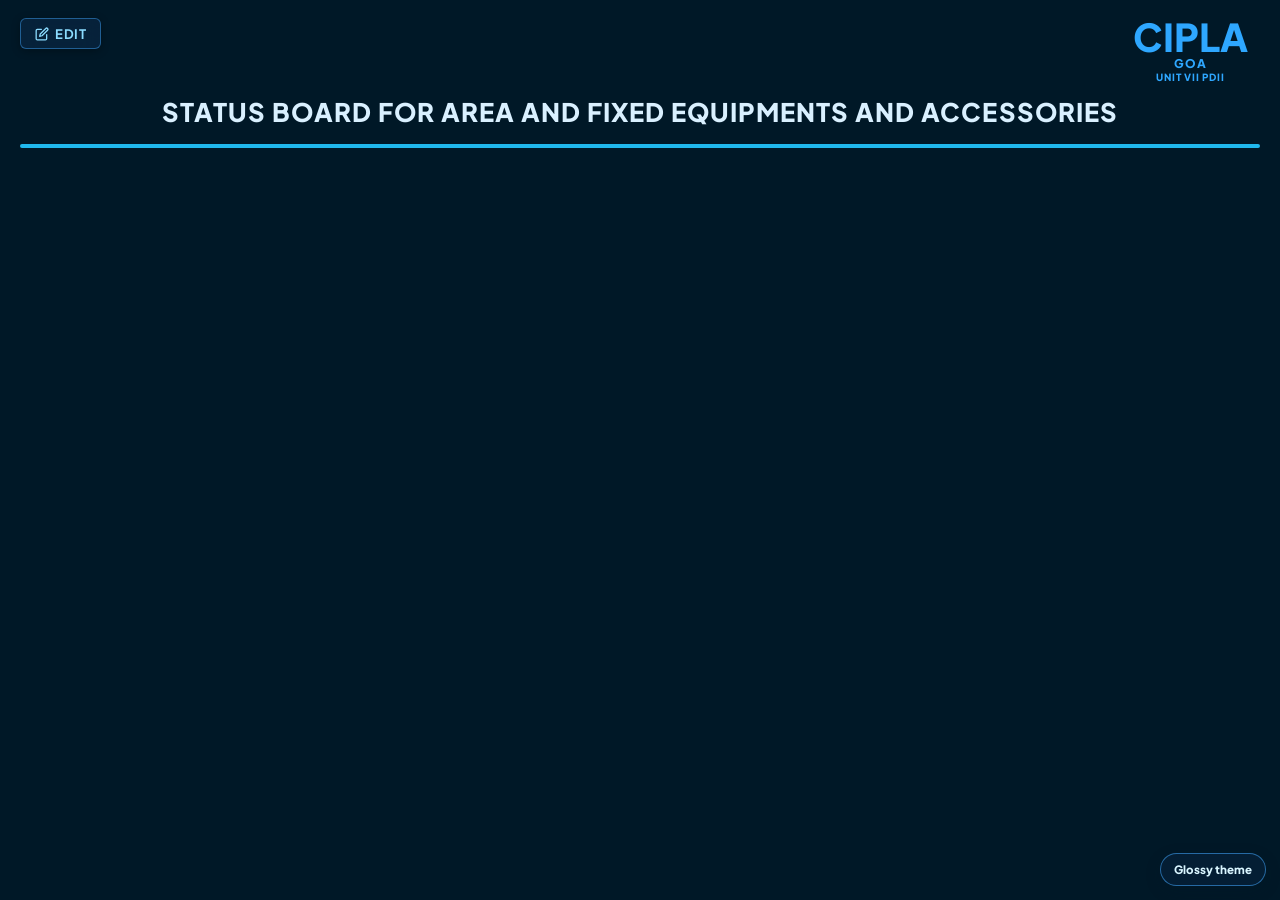
==== commit c720857c: "Update LYNKedge webpage" ====
--- a/index.html
+++ b/index.html
@@ -7,7 +7,7 @@
   <link rel="preconnect" href="https://fonts.googleapis.com">
   <link rel="preconnect" href="https://fonts.gstatic.com" crossorigin>
   <link href="https://fonts.googleapis.com/css2?family=Plus+Jakarta+Sans:wght@500;600;700;800&family=JetBrains+Mono:wght@500;700;800&display=swap" rel="stylesheet">
-  <link rel="stylesheet" href="style.css?v=glossy-theme-2">
+  <link rel="stylesheet" href="style.css?v=glossy-theme-3">
   <script>document.documentElement.dataset.theme = localStorage.getItem('lynkedge-theme') === 'glossy' ? 'glossy' : 'default';</script>
 </head>
 <body class="display-mode">
--- a/style.css
+++ b/style.css
@@ -1112,46 +1112,12 @@
    ========================================================== */
 
 body.display-mode {
-  position: relative;
-  overflow-x: hidden;
-  min-height: 100vh;
-  padding: 18px 24px 36px;
-  background:
-    radial-gradient(ellipse at 18% 78%, rgba(26, 159, 235, 0.52) 0%, rgba(26, 159, 235, 0.2) 24%, transparent 48%),
-    radial-gradient(ellipse at 76% 22%, rgba(86, 224, 222, 0.48) 0%, rgba(86, 224, 222, 0.18) 25%, transparent 52%),
-    linear-gradient(120deg, #f8ffff 0%, #e9faff 34%, #c9f1f5 68%, #a8e2ec 100%);
-  color: #123b56;
-}
-
-body.display-mode::before,
-body.display-mode::after {
-  position: fixed;
-  z-index: 0;
-  content: "";
-  pointer-events: none;
-  border-radius: 50%;
-  background: rgba(71, 196, 222, 0.18);
-  box-shadow: inset 0 0 35px rgba(255, 255, 255, 0.35);
-}
-
-body.display-mode::before {
-  width: 330px;
-  height: 330px;
-  top: 95px;
-  left: -225px;
-}
-
-body.display-mode::after {
-  width: 380px;
-  height: 380px;
-  right: -250px;
-  bottom: -80px;
+  background: #001827;
+  padding: 18px 20px 22px;
 }
 
 .display-shell {
-  position: relative;
-  z-index: 1;
-  width: min(100%, 1280px);
+  width: min(100%, 1500px);
   margin: 0 auto;
 }
 
@@ -1159,7 +1125,7 @@
   display: flex;
   justify-content: space-between;
   align-items: flex-start;
-  margin-bottom: 16px;
+  margin-bottom: 12px;
 }
 
 .display-header-left {
@@ -1172,11 +1138,11 @@
   display: inline-flex;
   align-items: center;
   gap: 6px;
-  padding: 7px 14px;
+  padding: 6px 14px;
+  background: rgba(8, 38, 66, 0.75);
+  border: 1px solid rgba(66, 169, 255, 0.45);
   border-radius: 6px;
-  border: 1px solid rgba(16, 151, 181, 0.42);
-  background: rgba(255, 255, 255, 0.58);
-  color: #075271;
+  color: #8bdcff;
   font-family: inherit;
   font-size: 0.82rem;
   font-weight: 700;
@@ -1184,14 +1150,13 @@
   text-decoration: none;
   text-transform: uppercase;
   transition: all 0.2s cubic-bezier(0.4, 0, 0.2, 1);
-  box-shadow: 0 6px 16px rgba(36, 133, 158, 0.14), inset 0 1px 0 #fff;
-  backdrop-filter: blur(12px);
-  -webkit-backdrop-filter: blur(12px);
+  box-shadow: 0 2px 8px rgba(0, 0, 0, 0.3);
+  backdrop-filter: blur(8px);
 }
 
 .display-edit-btn:hover {
-  background: rgba(11, 153, 178, 0.92);
-  border-color: #0b9bb6;
+  background: #0d52a1;
+  border-color: #42a9ff;
   color: #ffffff;
   box-shadow: 0 4px 14px rgba(26, 159, 213, 0.4);
   transform: translateY(-1px);
@@ -1214,141 +1179,100 @@
   display: flex;
   flex-direction: column;
   align-items: center;
-  color: #0b66a8;
+  color: #2ea7ff;
   text-transform: uppercase;
   font-weight: 800;
-  margin-right: 8px;
+  margin-right: 12px;
 }
 
 .display-brand-name {
-  font-size: clamp(2rem, 3.2vw, 3.6rem);
+  font-size: clamp(2.3rem, 3vw, 4rem);
   line-height: 1;
-  letter-spacing: 0.02em;
 }
 
 .display-brand-meta {
-  font-size: 0.72rem;
+  font-size: 0.75rem;
   letter-spacing: 0.08em;
-  margin-top: 2px;
 }
 
 .display-brand-meta.small {
   font-size: 0.62rem;
-  opacity: 0.9;
 }
 
 .display-main-title {
-  margin: 4px 0 20px;
+  margin: 12px 0 16px;
   text-align: center;
-  color: #123995;
-  font-size: clamp(1.1rem, 1.8vw, 1.6rem);
+  color: #d9f0ff;
+  font-size: clamp(1.2rem, 2vw, 2.8rem);
   font-weight: 800;
-  letter-spacing: 0.03em;
+  letter-spacing: 0.04em;
   text-transform: uppercase;
 }
 
-.display-main-title::before {
-  content: "";
-  display: block;
-  width: 38px;
-  height: 3px;
-  margin: 0 auto 12px;
-  border-radius: 4px;
-  background: #1a9fd5;
-}
-
 .display-board {
-  position: relative;
-  isolation: isolate;
+  border: 2px solid #20b8ed;
+  border-radius: 12px;
   overflow: hidden;
-  padding: 16px 22px;
-  border: 1px solid rgba(91, 190, 214, 0.4);
-  border-radius: 16px;
-  background: linear-gradient(135deg, rgba(255, 255, 255, 0.78), rgba(209, 246, 251, 0.48) 48%, rgba(255, 255, 255, 0.7));
-  box-shadow: 0 22px 52px rgba(50, 139, 176, 0.24), inset 0 2px 0 rgba(255, 255, 255, 0.95), inset 0 -12px 24px rgba(52, 164, 190, 0.1);
-  backdrop-filter: blur(12px);
-  -webkit-backdrop-filter: blur(12px);
-}
-
-.display-board::before {
-  position: absolute;
-  z-index: 0;
-  top: -28%;
-  left: -12%;
-  width: 124%;
-  height: 58%;
-  content: "";
-  pointer-events: none;
-  border-radius: 50%;
-  background: linear-gradient(115deg, rgba(255, 255, 255, 0.72), rgba(255, 255, 255, 0.24) 42%, transparent 72%);
-  filter: blur(10px);
-  transform: rotate(-4deg);
-}
-
-.display-row {
-  position: relative;
-  z-index: 1;
-  display: grid;
-  grid-template-columns: minmax(260px, 42%) minmax(0, 1fr);
-  align-items: stretch;
-  gap: 10px;
-  margin-bottom: 6px;
-}
-
-.display-row:last-child {
-  margin-bottom: 0;
-}
-
-.display-label {
-  display: flex;
-  align-items: center;
-  padding: 10px 14px;
-  min-height: 44px;
-  border-radius: 7px;
-  color: #164968;
-  background: rgba(184, 235, 246, 0.66);
-  box-shadow: inset 0 1px 0 rgba(255, 255, 255, 0.85);
-  font-size: clamp(0.85rem, 1.15vw, 1.05rem);
-  font-weight: 700;
-  border: 1px solid rgba(79, 166, 194, 0.2);
-}
-
-.display-value {
-  display: flex;
-  align-items: center;
-  padding: 10px 14px;
-  min-height: 44px;
-  border: 1px solid rgba(79, 166, 194, 0.5);
-  border-radius: 7px;
-  background: rgba(255, 255, 255, 0.66);
-  color: #123b56;
-  font-size: clamp(0.85rem, 1.15vw, 1.05rem);
-  font-weight: 600;
-  box-shadow: inset 0 1px 0 rgba(255, 255, 255, 0.9);
-  white-space: pre-wrap;
-  word-break: break-word;
+  background: #001a2b;
 }
 
 .display-document-number {
-  position: relative;
-  z-index: 1;
-  margin-top: 14px;
+  margin-top: 12px;
   margin-left: auto;
   width: max-content;
   max-width: 100%;
   text-align: right;
-  color: #124d78;
-  font-family: 'JetBrains Mono', monospace;
-  font-size: clamp(0.75rem, 0.95vw, 0.92rem);
-  font-weight: 700;
-  letter-spacing: 0.06em;
+  color: #9fe8ff;
+  font-size: clamp(0.8rem, 1vw, 1.05rem);
+  font-weight: 800;
+  letter-spacing: 0.03em;
+  text-shadow: 0 0 10px rgba(122, 209, 255, 0.35);
+}
+
+.display-row {
+  display: grid;
+  grid-template-columns: minmax(260px, 42%) minmax(0, 1fr);
+  border-bottom: 1px solid #147fa9;
+}
+
+.display-row:last-child {
+  border-bottom: none;
+}
+
+.display-label,
+.display-value {
+  min-height: 54px;
+  display: flex;
+  align-items: center;
+  padding: 12px 14px;
+  color: #f5f9ff;
+  font-size: clamp(0.9rem, 1.3vw, 1.3rem);
+  font-weight: 700;
+}
+
+.display-label {
+  justify-content: flex-start;
+  border-right: 1px solid #147fa9;
+  background: rgba(11, 29, 44, 0.35);
+  color: #dfefff;
+}
+
+.display-value {
+  background: rgba(5, 22, 38, 0.72);
+  color: #ffffff;
+  font-weight: 700;
+  white-space: pre-wrap;
+  word-break: break-word;
 }
 
 @media (max-width: 900px) {
   .display-row {
     grid-template-columns: 1fr;
-    gap: 4px;
-    margin-bottom: 10px;
+  }
+
+  .display-label {
+    border-right: none;
+    border-bottom: 1px solid #147fa9;
   }
 }
 
@@ -1528,11 +1452,34 @@
 }
 
 html[data-theme="glossy"] body.control-page::before,
-html[data-theme="glossy"] body.control-page::after,
+html[data-theme="glossy"] body.control-page::after {
+  background: rgba(71, 196, 222, 0.18);
+  box-shadow: inset 0 0 35px rgba(255, 255, 255, 0.35);
+}
+
 html[data-theme="glossy"] body.display-mode::before,
 html[data-theme="glossy"] body.display-mode::after {
+  position: fixed;
+  z-index: 0;
+  content: "";
+  pointer-events: none;
+  border-radius: 50%;
   background: rgba(71, 196, 222, 0.18);
   box-shadow: inset 0 0 35px rgba(255, 255, 255, 0.35);
+}
+
+html[data-theme="glossy"] body.display-mode::before {
+  width: 330px;
+  height: 330px;
+  top: 95px;
+  left: -225px;
+}
+
+html[data-theme="glossy"] body.display-mode::after {
+  width: 380px;
+  height: 380px;
+  right: -250px;
+  bottom: -80px;
 }
 
 html[data-theme="glossy"] .theme-toggle {
@@ -1571,12 +1518,45 @@
   color: #0b66a8;
 }
 
+html[data-theme="glossy"] .display-brand-name {
+  font-size: clamp(2rem, 3.2vw, 3.6rem);
+  line-height: 1;
+  letter-spacing: 0.02em;
+}
+
+html[data-theme="glossy"] .display-brand-meta {
+  font-size: 0.72rem;
+  letter-spacing: 0.08em;
+  margin-top: 2px;
+}
+
+html[data-theme="glossy"] .display-brand-meta.small {
+  font-size: 0.62rem;
+  opacity: 0.9;
+}
+
 html[data-theme="glossy"] .display-main-title,
 html[data-theme="glossy"] .control-heading,
 html[data-theme="glossy"] .control-heading p,
 html[data-theme="glossy"] body:not(.control-page):not(.display-mode) .brand-title,
 html[data-theme="glossy"] body:not(.control-page):not(.display-mode) .card-title {
   color: #124d78;
+}
+
+html[data-theme="glossy"] .display-main-title {
+  margin: 4px 0 20px;
+  color: #123995;
+  font-size: clamp(1.1rem, 1.8vw, 1.6rem);
+}
+
+html[data-theme="glossy"] .display-main-title::before {
+  content: "";
+  display: block;
+  width: 38px;
+  height: 3px;
+  margin: 0 auto 12px;
+  border-radius: 4px;
+  background: #1a9fd5;
 }
 
 html[data-theme="glossy"] .display-board,
@@ -1589,6 +1569,11 @@
   box-shadow: 0 22px 52px rgba(50, 139, 176, 0.24), inset 0 2px 0 rgba(255, 255, 255, 0.95), inset 0 -12px 24px rgba(52, 164, 190, 0.1);
   backdrop-filter: blur(12px);
   -webkit-backdrop-filter: blur(12px);
+}
+
+html[data-theme="glossy"] .display-board {
+  padding: 16px 22px;
+  border-radius: 16px;
 }
 
 html[data-theme="glossy"] .display-board::before,
@@ -1615,11 +1600,38 @@
   z-index: 1;
 }
 
+html[data-theme="glossy"] .display-row {
+  position: relative;
+  z-index: 1;
+  display: grid;
+  grid-template-columns: minmax(260px, 42%) minmax(0, 1fr);
+  align-items: stretch;
+  gap: 10px;
+  margin-bottom: 6px;
+  border-bottom: none;
+}
+
+html[data-theme="glossy"] .display-row:last-child {
+  margin-bottom: 0;
+}
+
 html[data-theme="glossy"] .display-label,
 html[data-theme="glossy"] .entry-label {
   color: #164968;
   background: rgba(184, 235, 246, 0.66);
   box-shadow: inset 0 1px 0 rgba(255, 255, 255, 0.85);
+}
+
+html[data-theme="glossy"] .display-label {
+  display: flex;
+  align-items: center;
+  padding: 10px 14px;
+  min-height: 44px;
+  border-radius: 7px;
+  border: 1px solid rgba(79, 166, 194, 0.2);
+  border-right: 1px solid rgba(79, 166, 194, 0.2);
+  font-size: clamp(0.85rem, 1.15vw, 1.05rem);
+  font-weight: 700;
 }
 
 html[data-theme="glossy"] .display-value,
@@ -1637,6 +1649,18 @@
   box-shadow: inset 0 1px 0 rgba(255, 255, 255, 0.9);
 }
 
+html[data-theme="glossy"] .display-value {
+  display: flex;
+  align-items: center;
+  padding: 10px 14px;
+  min-height: 44px;
+  border-radius: 7px;
+  font-size: clamp(0.85rem, 1.15vw, 1.05rem);
+  font-weight: 600;
+  white-space: pre-wrap;
+  word-break: break-word;
+}
+
 html[data-theme="glossy"] .field-input:focus,
 html[data-theme="glossy"] .field-select:focus,
 html[data-theme="glossy"] .selectable-field-label-input:focus {
@@ -1694,3 +1718,17 @@
   color: #124d78;
 }
 
+@media (max-width: 900px) {
+  html[data-theme="glossy"] .display-row {
+    grid-template-columns: 1fr;
+    gap: 4px;
+    margin-bottom: 10px;
+  }
+
+  html[data-theme="glossy"] .display-label {
+    border-right: none;
+    border-bottom: 1px solid rgba(79, 166, 194, 0.2);
+  }
+}
+
+
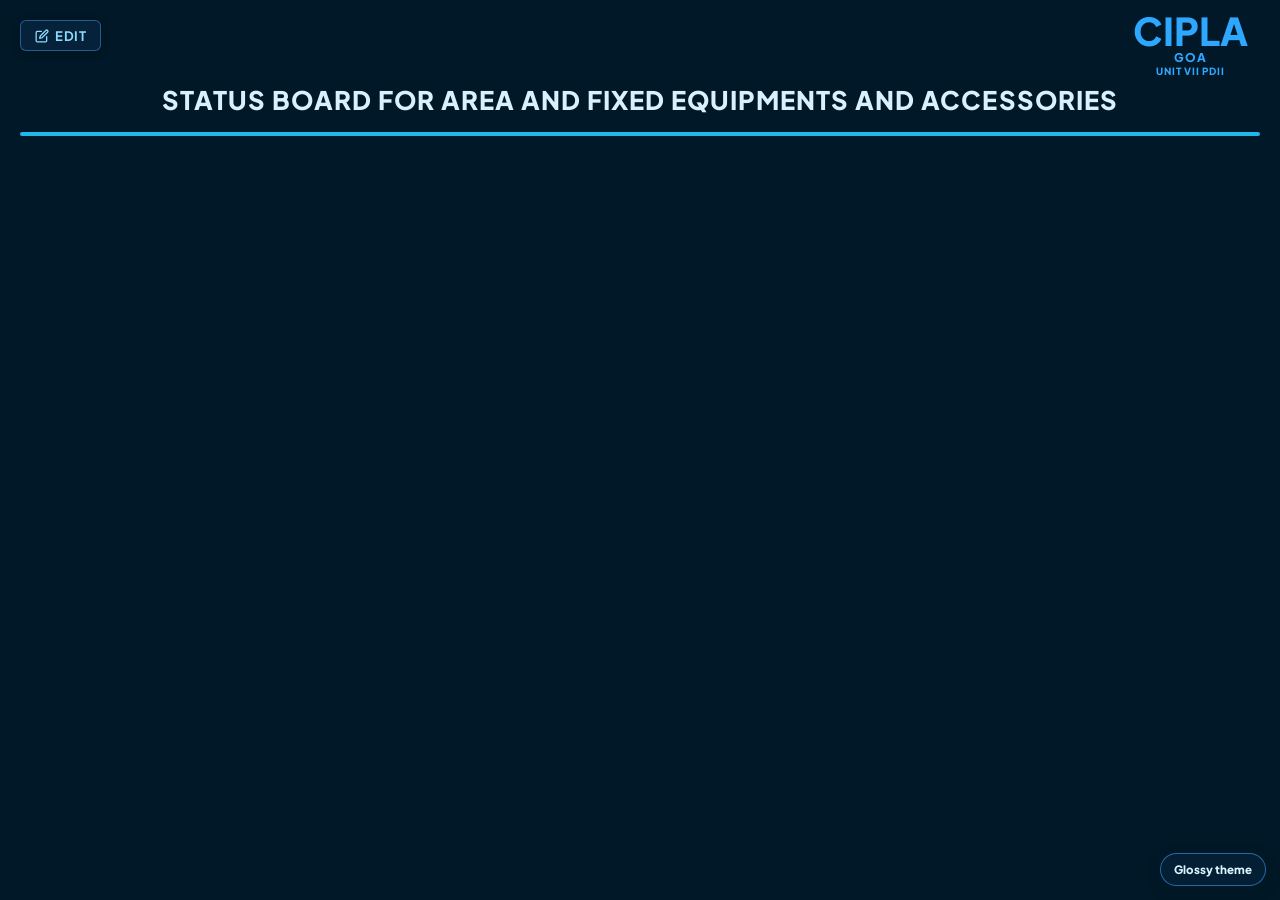
==== commit 6a15bb3c: "Restore original dark theme toggle and refine display header alignment" ====
--- a/index.html
+++ b/index.html
@@ -7,7 +7,7 @@
   <link rel="preconnect" href="https://fonts.googleapis.com">
   <link rel="preconnect" href="https://fonts.gstatic.com" crossorigin>
   <link href="https://fonts.googleapis.com/css2?family=Plus+Jakarta+Sans:wght@500;600;700;800&family=JetBrains+Mono:wght@500;700;800&display=swap" rel="stylesheet">
-  <link rel="stylesheet" href="style.css?v=glossy-theme-3">
+  <link rel="stylesheet" href="style.css?v=glossy-theme-4">
   <script>document.documentElement.dataset.theme = localStorage.getItem('lynkedge-theme') === 'glossy' ? 'glossy' : 'default';</script>
 </head>
 <body class="display-mode">
--- a/style.css
+++ b/style.css
@@ -1125,13 +1125,14 @@
   display: flex;
   justify-content: space-between;
   align-items: flex-start;
-  margin-bottom: 12px;
+  margin-bottom: 6px;
 }
 
 .display-header-left {
   display: flex;
   align-items: center;
   gap: 16px;
+  padding-top: 2px;
 }
 
 .display-edit-btn {
@@ -1182,6 +1183,7 @@
   color: #2ea7ff;
   text-transform: uppercase;
   font-weight: 800;
+  margin-top: -6px;
   margin-right: 12px;
 }
 
@@ -1200,7 +1202,7 @@
 }
 
 .display-main-title {
-  margin: 12px 0 16px;
+  margin: 4px 0 16px;
   text-align: center;
   color: #d9f0ff;
   font-size: clamp(1.2rem, 2vw, 2.8rem);
@@ -1518,6 +1520,18 @@
   color: #0b66a8;
 }
 
+html[data-theme="glossy"] .display-header-row {
+  margin-bottom: 2px;
+}
+
+html[data-theme="glossy"] .display-header-left {
+  padding-top: 2px;
+}
+
+html[data-theme="glossy"] .display-brand-block {
+  margin-top: -6px;
+}
+
 html[data-theme="glossy"] .display-brand-name {
   font-size: clamp(2rem, 3.2vw, 3.6rem);
   line-height: 1;
@@ -1544,7 +1558,7 @@
 }
 
 html[data-theme="glossy"] .display-main-title {
-  margin: 4px 0 20px;
+  margin: -6px 0 16px;
   color: #123995;
   font-size: clamp(1.1rem, 1.8vw, 1.6rem);
 }
@@ -1554,7 +1568,7 @@
   display: block;
   width: 38px;
   height: 3px;
-  margin: 0 auto 12px;
+  margin: 0 auto 8px;
   border-radius: 4px;
   background: #1a9fd5;
 }
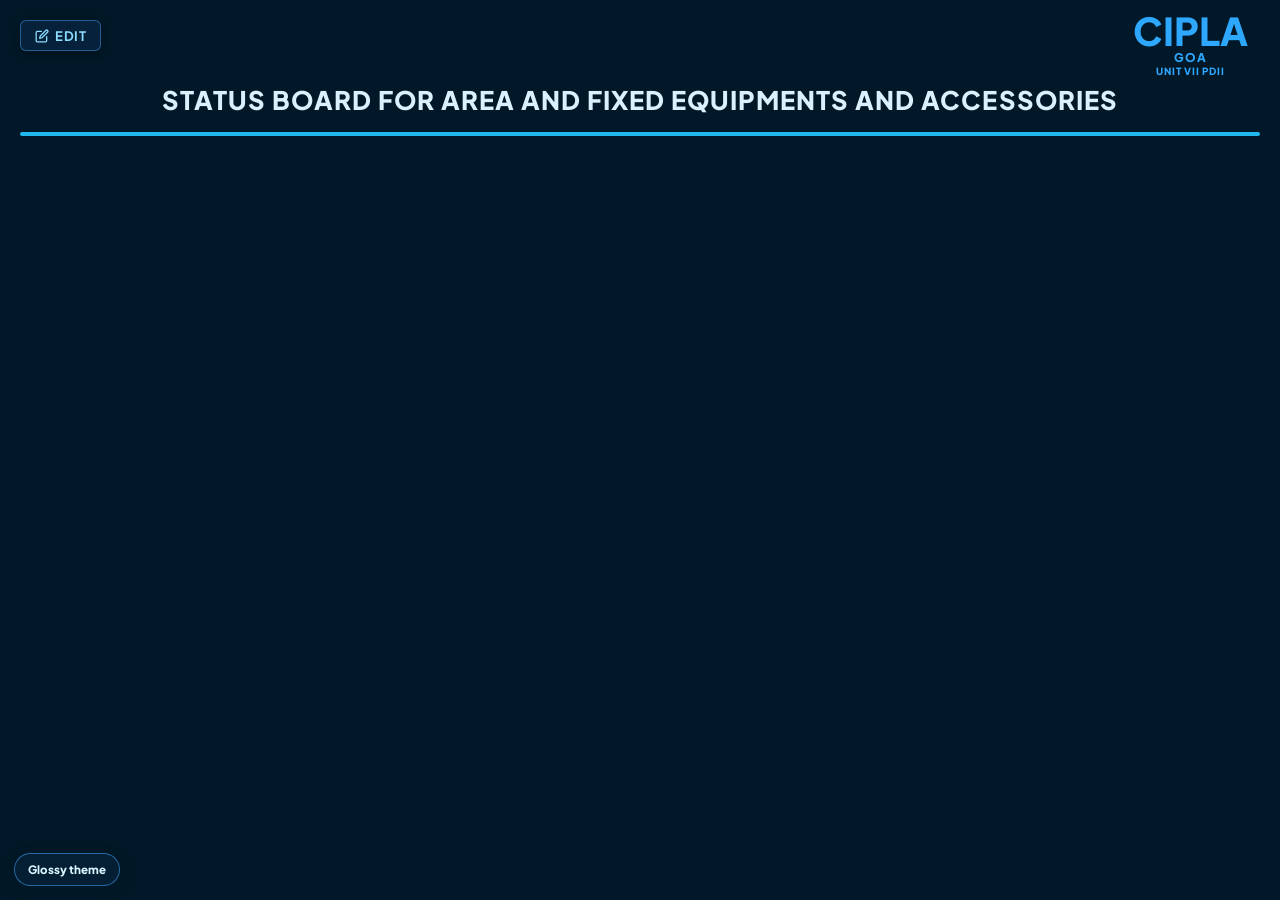
==== commit 32099a26: "Add Dark theme and update theme switcher to support Original, Glossy, and Dark themes" ====
--- a/index.html
+++ b/index.html
@@ -7,8 +7,8 @@
   <link rel="preconnect" href="https://fonts.googleapis.com">
   <link rel="preconnect" href="https://fonts.gstatic.com" crossorigin>
   <link href="https://fonts.googleapis.com/css2?family=Plus+Jakarta+Sans:wght@500;600;700;800&family=JetBrains+Mono:wght@500;700;800&display=swap" rel="stylesheet">
-  <link rel="stylesheet" href="style.css?v=glossy-theme-4">
-  <script>document.documentElement.dataset.theme = localStorage.getItem('lynkedge-theme') === 'glossy' ? 'glossy' : 'default';</script>
+  <link rel="stylesheet" href="style.css?v=glassmorphism-1">
+  <script>const t=localStorage.getItem('lynkedge-theme');document.documentElement.dataset.theme=(t==='glossy'||t==='dark')?t:'default';</script>
 </head>
 <body class="display-mode">
   <button type="button" class="theme-toggle" data-theme-toggle aria-pressed="false">Glossy theme</button>
--- a/style.css
+++ b/style.css
@@ -1428,7 +1428,7 @@
 /* Optional glossy theme. The unscoped rules above remain the default theme. */
 .theme-toggle {
   position: fixed;
-  right: 14px;
+  left: 14px;
   bottom: 14px;
   z-index: 20;
   border: 1px solid rgba(66, 169, 255, 0.55);
@@ -1466,22 +1466,24 @@
   content: "";
   pointer-events: none;
   border-radius: 50%;
-  background: rgba(71, 196, 222, 0.18);
-  box-shadow: inset 0 0 35px rgba(255, 255, 255, 0.35);
 }
 
 html[data-theme="glossy"] body.display-mode::before {
-  width: 330px;
-  height: 330px;
-  top: 95px;
-  left: -225px;
+  width: 440px;
+  height: 440px;
+  top: 80px;
+  left: -200px;
+  background: radial-gradient(circle, rgba(71, 214, 245, 0.28) 0%, rgba(34, 185, 230, 0.14) 50%, transparent 72%);
+  box-shadow: 0 0 80px rgba(56, 189, 248, 0.22);
 }
 
 html[data-theme="glossy"] body.display-mode::after {
-  width: 380px;
-  height: 380px;
-  right: -250px;
-  bottom: -80px;
+  width: 480px;
+  height: 480px;
+  right: -220px;
+  bottom: -60px;
+  background: radial-gradient(circle, rgba(96, 195, 250, 0.28) 0%, rgba(59, 130, 246, 0.12) 50%, transparent 72%);
+  box-shadow: 0 0 90px rgba(96, 165, 250, 0.2);
 }
 
 html[data-theme="glossy"] .theme-toggle {
@@ -1497,7 +1499,29 @@
   border-color: #0d9fb9;
 }
 
-html[data-theme="glossy"] .display-edit-btn,
+html[data-theme="glossy"] .display-edit-btn {
+  border: 1px solid rgba(255, 255, 255, 0.8);
+  background: linear-gradient(135deg, rgba(255, 255, 255, 0.72) 0%, rgba(225, 248, 253, 0.5) 100%);
+  color: #075271;
+  box-shadow:
+    0 8px 22px rgba(36, 133, 158, 0.16),
+    inset 0 1.5px 0.5px #fff,
+    inset 0 -1px 1px rgba(79, 166, 194, 0.25);
+  backdrop-filter: blur(16px) saturate(180%);
+  -webkit-backdrop-filter: blur(16px) saturate(180%);
+  transition: all 0.22s cubic-bezier(0.4, 0, 0.2, 1);
+}
+
+html[data-theme="glossy"] .display-edit-btn:hover {
+  background: linear-gradient(135deg, rgba(14, 168, 196, 0.95), rgba(7, 135, 158, 0.95));
+  border-color: rgba(255, 255, 255, 0.7);
+  color: #ffffff;
+  box-shadow:
+    0 10px 25px rgba(11, 145, 168, 0.32),
+    inset 0 1px 0 rgba(255, 255, 255, 0.5);
+  transform: translateY(-1px);
+}
+
 html[data-theme="glossy"] .back-nav-btn {
   border-color: rgba(16, 151, 181, 0.42);
   background: rgba(255, 255, 255, 0.58);
@@ -1507,7 +1531,6 @@
   -webkit-backdrop-filter: blur(12px);
 }
 
-html[data-theme="glossy"] .display-edit-btn:hover,
 html[data-theme="glossy"] .back-nav-btn:hover {
   background: rgba(11, 153, 178, 0.92);
   border-color: #0b9bb6;
@@ -1573,7 +1596,44 @@
   background: #1a9fd5;
 }
 
-html[data-theme="glossy"] .display-board,
+html[data-theme="glossy"] .display-board {
+  position: relative;
+  isolation: isolate;
+  overflow: hidden;
+  padding: 16px 22px;
+  border-radius: 18px;
+  border: 1px solid rgba(255, 255, 255, 0.8);
+  background: linear-gradient(135deg, rgba(255, 255, 255, 0.7) 0%, rgba(215, 246, 252, 0.4) 45%, rgba(255, 255, 255, 0.65) 100%);
+  box-shadow:
+    0 30px 65px -15px rgba(45, 135, 168, 0.24),
+    0 12px 28px -8px rgba(0, 0, 0, 0.04),
+    inset 0 2px 1px 0 rgba(255, 255, 255, 0.98),
+    inset 0 -1.5px 2px 0 rgba(255, 255, 255, 0.6),
+    inset 0 -15px 30px rgba(52, 164, 190, 0.08);
+  backdrop-filter: blur(20px) saturate(190%);
+  -webkit-backdrop-filter: blur(20px) saturate(190%);
+}
+
+html[data-theme="glossy"] .display-board::before {
+  position: absolute;
+  z-index: 0;
+  top: -35%;
+  left: -15%;
+  width: 130%;
+  height: 65%;
+  content: "";
+  pointer-events: none;
+  border-radius: 50%;
+  background: linear-gradient(118deg, rgba(255, 255, 255, 0.88) 0%, rgba(255, 255, 255, 0.35) 32%, rgba(255, 255, 255, 0.03) 65%, transparent 80%);
+  filter: blur(12px);
+  transform: rotate(-3deg);
+}
+
+html[data-theme="glossy"] .display-board > * {
+  position: relative;
+  z-index: 1;
+}
+
 html[data-theme="glossy"] .board-panel,
 html[data-theme="glossy"] body:not(.control-page):not(.display-mode) .card {
   position: relative;
@@ -1585,12 +1645,6 @@
   -webkit-backdrop-filter: blur(12px);
 }
 
-html[data-theme="glossy"] .display-board {
-  padding: 16px 22px;
-  border-radius: 16px;
-}
-
-html[data-theme="glossy"] .display-board::before,
 html[data-theme="glossy"] .board-panel::before,
 html[data-theme="glossy"] body:not(.control-page):not(.display-mode) .card::before {
   position: absolute;
@@ -1607,7 +1661,6 @@
   transform: rotate(-4deg);
 }
 
-html[data-theme="glossy"] .display-board > *,
 html[data-theme="glossy"] .board-panel > *,
 html[data-theme="glossy"] body:not(.control-page):not(.display-mode) .card > * {
   position: relative;
@@ -1629,26 +1682,54 @@
   margin-bottom: 0;
 }
 
-html[data-theme="glossy"] .display-label,
+html[data-theme="glossy"] .display-label {
+  display: flex;
+  align-items: center;
+  padding: 10px 15px;
+  min-height: 44px;
+  border-radius: 8px;
+  border: 1px solid rgba(255, 255, 255, 0.75);
+  background: linear-gradient(135deg, rgba(188, 238, 248, 0.75) 0%, rgba(160, 226, 242, 0.54) 100%);
+  color: #11425e;
+  font-size: clamp(0.85rem, 1.15vw, 1.05rem);
+  font-weight: 700;
+  box-shadow:
+    inset 0 1.5px 0.5px 0 rgba(255, 255, 255, 0.95),
+    inset 0 -1px 0 0 rgba(79, 166, 194, 0.28),
+    0 4px 14px rgba(35, 120, 155, 0.07);
+  backdrop-filter: blur(14px) saturate(180%);
+  -webkit-backdrop-filter: blur(14px) saturate(180%);
+  text-shadow: 0 1px 0 rgba(255, 255, 255, 0.65);
+}
+
+html[data-theme="glossy"] .display-value {
+  display: flex;
+  align-items: center;
+  padding: 10px 15px;
+  min-height: 44px;
+  border-radius: 8px;
+  border: 1px solid rgba(255, 255, 255, 0.85);
+  background: linear-gradient(135deg, rgba(255, 255, 255, 0.84) 0%, rgba(238, 252, 255, 0.6) 100%);
+  color: #0e324c;
+  font-size: clamp(0.85rem, 1.15vw, 1.05rem);
+  font-weight: 600;
+  box-shadow:
+    inset 0 2px 1px 0 rgba(255, 255, 255, 0.98),
+    inset 0 -1px 1px 0 rgba(255, 255, 255, 0.65),
+    inset 0 -6px 14px rgba(60, 165, 195, 0.05),
+    0 4px 16px rgba(35, 120, 155, 0.08);
+  backdrop-filter: blur(16px) saturate(190%);
+  -webkit-backdrop-filter: blur(16px) saturate(190%);
+  white-space: pre-wrap;
+  word-break: break-word;
+}
+
 html[data-theme="glossy"] .entry-label {
   color: #164968;
   background: rgba(184, 235, 246, 0.66);
   box-shadow: inset 0 1px 0 rgba(255, 255, 255, 0.85);
 }
 
-html[data-theme="glossy"] .display-label {
-  display: flex;
-  align-items: center;
-  padding: 10px 14px;
-  min-height: 44px;
-  border-radius: 7px;
-  border: 1px solid rgba(79, 166, 194, 0.2);
-  border-right: 1px solid rgba(79, 166, 194, 0.2);
-  font-size: clamp(0.85rem, 1.15vw, 1.05rem);
-  font-weight: 700;
-}
-
-html[data-theme="glossy"] .display-value,
 html[data-theme="glossy"] .field-box,
 html[data-theme="glossy"] .field-input,
 html[data-theme="glossy"] .field-select,
@@ -1663,18 +1744,6 @@
   box-shadow: inset 0 1px 0 rgba(255, 255, 255, 0.9);
 }
 
-html[data-theme="glossy"] .display-value {
-  display: flex;
-  align-items: center;
-  padding: 10px 14px;
-  min-height: 44px;
-  border-radius: 7px;
-  font-size: clamp(0.85rem, 1.15vw, 1.05rem);
-  font-weight: 600;
-  white-space: pre-wrap;
-  word-break: break-word;
-}
-
 html[data-theme="glossy"] .field-input:focus,
 html[data-theme="glossy"] .field-select:focus,
 html[data-theme="glossy"] .selectable-field-label-input:focus {
@@ -1745,4 +1814,487 @@
   }
 }
 
-
+/* ==========================================================================
+   Dark Theme (html[data-theme="dark"])
+   Modern dark version of LYNKedge UI with dark glass, cyan accents & high contrast
+   ========================================================================== */
+
+html[data-theme="dark"] body.control-page,
+html[data-theme="dark"] body.display-mode,
+html[data-theme="dark"] body:not(.control-page):not(.display-mode) {
+  background:
+    radial-gradient(ellipse at 18% 78%, rgba(14, 56, 92, 0.4) 0%, rgba(10, 32, 54, 0.2) 28%, transparent 55%),
+    radial-gradient(ellipse at 78% 18%, rgba(14, 72, 115, 0.35) 0%, rgba(8, 30, 50, 0.18) 30%, transparent 58%),
+    linear-gradient(135deg, #09111c 0%, #0c1827 35%, #081320 70%, #050c16 100%);
+  color: #e2eaf4;
+}
+
+html[data-theme="dark"] body.control-page::before,
+html[data-theme="dark"] body.control-page::after {
+  background: rgba(14, 116, 178, 0.08);
+  box-shadow: inset 0 0 35px rgba(0, 0, 0, 0.5);
+}
+
+html[data-theme="dark"] body.display-mode::before,
+html[data-theme="dark"] body.display-mode::after {
+  position: fixed;
+  z-index: 0;
+  content: "";
+  pointer-events: none;
+  border-radius: 50%;
+}
+
+html[data-theme="dark"] body.display-mode::before {
+  width: 440px;
+  height: 440px;
+  top: 80px;
+  left: -200px;
+  background: radial-gradient(circle, rgba(14, 116, 178, 0.22) 0%, rgba(8, 48, 80, 0.08) 50%, transparent 72%);
+  box-shadow: 0 0 80px rgba(14, 116, 178, 0.15);
+}
+
+html[data-theme="dark"] body.display-mode::after {
+  width: 480px;
+  height: 480px;
+  right: -220px;
+  bottom: -60px;
+  background: radial-gradient(circle, rgba(6, 182, 212, 0.18) 0%, rgba(8, 48, 80, 0.08) 50%, transparent 72%);
+  box-shadow: 0 0 90px rgba(6, 182, 212, 0.12);
+}
+
+html[data-theme="dark"] .theme-toggle {
+  border-color: rgba(56, 189, 248, 0.45);
+  background: rgba(12, 26, 44, 0.9);
+  color: #7dd3fc;
+  box-shadow: 0 8px 20px rgba(0, 0, 0, 0.5), inset 0 1px 0 rgba(255, 255, 255, 0.1);
+  backdrop-filter: blur(12px);
+  -webkit-backdrop-filter: blur(12px);
+}
+
+html[data-theme="dark"] .theme-toggle:hover {
+  background: #112844;
+  border-color: #38bdf8;
+  color: #ffffff;
+}
+
+html[data-theme="dark"] .display-edit-btn {
+  border: 1px solid rgba(56, 189, 248, 0.4);
+  background: linear-gradient(135deg, rgba(15, 36, 60, 0.8) 0%, rgba(10, 26, 46, 0.6) 100%);
+  color: #38bdf8;
+  box-shadow:
+    0 8px 22px rgba(0, 0, 0, 0.35),
+    inset 0 1px 0 rgba(255, 255, 255, 0.12),
+    inset 0 -1px 1px rgba(0, 0, 0, 0.4);
+  backdrop-filter: blur(16px) saturate(180%);
+  -webkit-backdrop-filter: blur(16px) saturate(180%);
+  transition: all 0.22s cubic-bezier(0.4, 0, 0.2, 1);
+}
+
+html[data-theme="dark"] .display-edit-btn:hover {
+  background: linear-gradient(135deg, #0284c7, #0369a1);
+  border-color: rgba(125, 211, 252, 0.8);
+  color: #ffffff;
+  box-shadow: 0 10px 25px rgba(2, 132, 199, 0.4), inset 0 1px 0 rgba(255, 255, 255, 0.3);
+  transform: translateY(-1px);
+}
+
+html[data-theme="dark"] .back-nav-btn {
+  border-color: rgba(56, 189, 248, 0.35);
+  background: rgba(14, 32, 54, 0.75);
+  color: #7dd3fc;
+  box-shadow: 0 6px 16px rgba(0, 0, 0, 0.3), inset 0 1px 0 rgba(255, 255, 255, 0.08);
+  backdrop-filter: blur(12px);
+  -webkit-backdrop-filter: blur(12px);
+}
+
+html[data-theme="dark"] .back-nav-btn:hover {
+  background: #0284c7;
+  border-color: #38bdf8;
+  color: #ffffff;
+}
+
+html[data-theme="dark"] .display-brand-block,
+html[data-theme="dark"] .login-cipla-brand,
+html[data-theme="dark"] .brand-block {
+  color: #38bdf8;
+}
+
+html[data-theme="dark"] .display-header-row {
+  margin-bottom: 2px;
+}
+
+html[data-theme="dark"] .display-header-left {
+  padding-top: 2px;
+}
+
+html[data-theme="dark"] .display-brand-block {
+  margin-top: -6px;
+}
+
+html[data-theme="dark"] .display-brand-name {
+  font-size: clamp(2rem, 3.2vw, 3.6rem);
+  line-height: 1;
+  letter-spacing: 0.02em;
+  text-shadow: 0 0 25px rgba(56, 189, 248, 0.3);
+}
+
+html[data-theme="dark"] .display-brand-meta {
+  font-size: 0.72rem;
+  letter-spacing: 0.08em;
+  margin-top: 2px;
+  color: #7dd3fc;
+}
+
+html[data-theme="dark"] .display-brand-meta.small {
+  font-size: 0.62rem;
+  opacity: 0.85;
+}
+
+html[data-theme="dark"] .display-main-title,
+html[data-theme="dark"] .control-heading,
+html[data-theme="dark"] .control-heading p,
+html[data-theme="dark"] body:not(.control-page):not(.display-mode) .brand-title,
+html[data-theme="dark"] body:not(.control-page):not(.display-mode) .card-title {
+  color: #e0f2fe;
+}
+
+html[data-theme="dark"] .control-heading h1 {
+  color: #f0f9ff;
+}
+
+html[data-theme="dark"] .control-heading p {
+  color: #7dd3fc;
+}
+
+html[data-theme="dark"] .display-main-title {
+  margin: -6px 0 16px;
+  color: #bae6fd;
+  font-size: clamp(1.1rem, 1.8vw, 1.6rem);
+  text-shadow: 0 0 24px rgba(56, 189, 248, 0.25);
+}
+
+html[data-theme="dark"] .display-main-title::before {
+  content: "";
+  display: block;
+  width: 38px;
+  height: 3px;
+  margin: 0 auto 8px;
+  border-radius: 4px;
+  background: #38bdf8;
+  box-shadow: 0 0 10px rgba(56, 189, 248, 0.5);
+}
+
+html[data-theme="dark"] .display-board {
+  position: relative;
+  isolation: isolate;
+  overflow: hidden;
+  padding: 16px 22px;
+  border-radius: 18px;
+  border: 1px solid rgba(56, 110, 160, 0.45);
+  background: linear-gradient(135deg, rgba(13, 27, 44, 0.88) 0%, rgba(9, 20, 34, 0.82) 45%, rgba(14, 28, 46, 0.88) 100%);
+  box-shadow:
+    0 30px 65px -15px rgba(0, 0, 0, 0.65),
+    0 12px 28px -8px rgba(0, 0, 0, 0.3),
+    inset 0 1px 1px 0 rgba(255, 255, 255, 0.1),
+    inset 0 -1px 2px 0 rgba(0, 0, 0, 0.5),
+    inset 0 -15px 30px rgba(14, 116, 178, 0.08);
+  backdrop-filter: blur(20px) saturate(180%);
+  -webkit-backdrop-filter: blur(20px) saturate(180%);
+}
+
+html[data-theme="dark"] .display-board::before {
+  position: absolute;
+  z-index: 0;
+  top: -35%;
+  left: -15%;
+  width: 130%;
+  height: 65%;
+  content: "";
+  pointer-events: none;
+  border-radius: 50%;
+  background: linear-gradient(118deg, rgba(56, 189, 248, 0.12) 0%, rgba(14, 116, 178, 0.05) 32%, transparent 70%);
+  filter: blur(14px);
+  transform: rotate(-3deg);
+}
+
+html[data-theme="dark"] .display-board > * {
+  position: relative;
+  z-index: 1;
+}
+
+html[data-theme="dark"] .board-panel,
+html[data-theme="dark"] body:not(.control-page):not(.display-mode) .card {
+  position: relative;
+  overflow: hidden;
+  border-color: rgba(56, 110, 160, 0.45);
+  background: linear-gradient(135deg, rgba(13, 27, 44, 0.9), rgba(9, 20, 34, 0.85) 48%, rgba(14, 28, 46, 0.9));
+  box-shadow: 0 22px 52px rgba(0, 0, 0, 0.6), inset 0 1px 0 rgba(255, 255, 255, 0.1), inset 0 -12px 24px rgba(0, 0, 0, 0.4);
+  backdrop-filter: blur(16px);
+  -webkit-backdrop-filter: blur(16px);
+}
+
+html[data-theme="dark"] .board-panel::before,
+html[data-theme="dark"] body:not(.control-page):not(.display-mode) .card::before {
+  position: absolute;
+  z-index: 0;
+  top: -28%;
+  left: -12%;
+  width: 124%;
+  height: 58%;
+  content: "";
+  pointer-events: none;
+  border-radius: 50%;
+  background: linear-gradient(115deg, rgba(56, 189, 248, 0.1), rgba(14, 116, 178, 0.04) 42%, transparent 72%);
+  filter: blur(12px);
+  transform: rotate(-4deg);
+}
+
+html[data-theme="dark"] .board-panel > *,
+html[data-theme="dark"] body:not(.control-page):not(.display-mode) .card > * {
+  position: relative;
+  z-index: 1;
+}
+
+html[data-theme="dark"] .display-row {
+  position: relative;
+  z-index: 1;
+  display: grid;
+  grid-template-columns: minmax(260px, 42%) minmax(0, 1fr);
+  align-items: stretch;
+  gap: 10px;
+  margin-bottom: 6px;
+  border-bottom: none;
+}
+
+html[data-theme="dark"] .display-row:last-child {
+  margin-bottom: 0;
+}
+
+html[data-theme="dark"] .display-label {
+  display: flex;
+  align-items: center;
+  padding: 10px 15px;
+  min-height: 44px;
+  border-radius: 8px;
+  border: 1px solid rgba(56, 110, 160, 0.35);
+  background: linear-gradient(135deg, rgba(16, 36, 60, 0.85) 0%, rgba(12, 28, 48, 0.75) 100%);
+  color: #93c5fd;
+  font-size: clamp(0.85rem, 1.15vw, 1.05rem);
+  font-weight: 700;
+  box-shadow:
+    inset 0 1px 0 rgba(255, 255, 255, 0.08),
+    inset 0 -1px 0 rgba(0, 0, 0, 0.3),
+    0 4px 14px rgba(0, 0, 0, 0.25);
+  backdrop-filter: blur(14px) saturate(180%);
+  -webkit-backdrop-filter: blur(14px) saturate(180%);
+  text-shadow: 0 1px 2px rgba(0, 0, 0, 0.5);
+}
+
+html[data-theme="dark"] .display-value {
+  display: flex;
+  align-items: center;
+  padding: 10px 15px;
+  min-height: 44px;
+  border-radius: 8px;
+  border: 1px solid rgba(56, 110, 160, 0.3);
+  background: linear-gradient(135deg, rgba(12, 25, 42, 0.9) 0%, rgba(9, 20, 35, 0.82) 100%);
+  color: #f8fafc;
+  font-size: clamp(0.85rem, 1.15vw, 1.05rem);
+  font-weight: 600;
+  box-shadow:
+    inset 0 1px 0 rgba(255, 255, 255, 0.06),
+    inset 0 -1px 1px rgba(0, 0, 0, 0.4),
+    0 4px 16px rgba(0, 0, 0, 0.25);
+  backdrop-filter: blur(16px) saturate(190%);
+  -webkit-backdrop-filter: blur(16px) saturate(190%);
+  white-space: pre-wrap;
+  word-break: break-word;
+}
+
+html[data-theme="dark"] .entry-label {
+  color: #93c5fd;
+  background: rgba(16, 36, 60, 0.8);
+  box-shadow: inset 0 1px 0 rgba(255, 255, 255, 0.06);
+}
+
+html[data-theme="dark"] .field-box,
+html[data-theme="dark"] .field-input,
+html[data-theme="dark"] .field-select,
+html[data-theme="dark"] .field-label-editor,
+html[data-theme="dark"] .custom-row .custom-label,
+html[data-theme="dark"] .custom-row .custom-value,
+html[data-theme="dark"] .status-picker-btn,
+html[data-theme="dark"] .status-native-select {
+  border-color: rgba(56, 110, 160, 0.45);
+  background: rgba(10, 22, 38, 0.85);
+  color: #f1f5f9;
+  box-shadow: inset 0 1px 0 rgba(255, 255, 255, 0.05);
+}
+
+html[data-theme="dark"] .brand-unit-input,
+html[data-theme="dark"] .brand-document-input {
+  background: transparent;
+  color: #38bdf8;
+}
+
+html[data-theme="dark"] .field-input:focus,
+html[data-theme="dark"] .field-select:focus,
+html[data-theme="dark"] .selectable-field-label-input:focus {
+  border-color: #38bdf8;
+  box-shadow: 0 0 0 3px rgba(56, 189, 248, 0.2), inset 0 1px 0 rgba(255, 255, 255, 0.1);
+}
+
+html[data-theme="dark"] .submit-btn,
+html[data-theme="dark"] .confirm-status-btn,
+html[data-theme="dark"] .confirm-remove-btn,
+html[data-theme="dark"] body:not(.control-page):not(.display-mode) .btn-primary {
+  border-color: #0284c7;
+  background: linear-gradient(180deg, #0284c7, #0369a1);
+  color: #fff;
+  box-shadow: 0 5px 14px rgba(2, 132, 199, 0.35), inset 0 1px 0 rgba(255, 255, 255, 0.25);
+}
+
+html[data-theme="dark"] .submit-btn:hover,
+html[data-theme="dark"] .confirm-status-btn:hover,
+html[data-theme="dark"] .confirm-remove-btn:hover,
+html[data-theme="dark"] body:not(.control-page):not(.display-mode) .btn-primary:hover {
+  background: linear-gradient(180deg, #0369a1, #075985);
+}
+
+html[data-theme="dark"] .add-row-btn,
+html[data-theme="dark"] .field-name-control,
+html[data-theme="dark"] .add-status-btn,
+html[data-theme="dark"] .cancel-status-btn {
+  border-color: rgba(56, 189, 248, 0.35);
+  background: rgba(14, 32, 54, 0.75);
+  color: #7dd3fc;
+  box-shadow: inset 0 1px 0 rgba(255, 255, 255, 0.08);
+}
+
+html[data-theme="dark"] .add-row-btn:hover,
+html[data-theme="dark"] .field-name-control:hover,
+html[data-theme="dark"] .add-status-btn:hover,
+html[data-theme="dark"] .cancel-status-btn:hover {
+  background: #132a48;
+  color: #ffffff;
+}
+
+html[data-theme="dark"] .custom-rows-container {
+  border-color: rgba(56, 110, 160, 0.35);
+  background: rgba(10, 22, 38, 0.5);
+}
+
+html[data-theme="dark"] .radio-label {
+  color: #e2eaf4;
+}
+
+html[data-theme="dark"] .status-options-list {
+  background: #0d1b2a;
+  border: 1px solid rgba(56, 110, 160, 0.45);
+  box-shadow: 0 12px 30px rgba(0, 0, 0, 0.6);
+}
+
+html[data-theme="dark"] .status-option {
+  color: #e2eaf4;
+}
+
+html[data-theme="dark"] .status-option:hover {
+  background: #163252;
+}
+
+html[data-theme="dark"] .status-modal-card,
+html[data-theme="dark"] .forgot-modal-card {
+  border-color: rgba(56, 110, 160, 0.45);
+  background: #0d1b2c;
+  color: #e2eaf4;
+  box-shadow: 0 25px 60px rgba(0, 0, 0, 0.75);
+}
+
+html[data-theme="dark"] .status-modal-card h2,
+html[data-theme="dark"] .forgot-modal-card h2 {
+  color: #e0f2fe;
+}
+
+html[data-theme="dark"] .close-status-modal,
+html[data-theme="dark"] .forgot-close-btn {
+  color: #94a3b8;
+}
+
+html[data-theme="dark"] .close-status-modal:hover,
+html[data-theme="dark"] .forgot-close-btn:hover {
+  color: #f1f5f9;
+}
+
+html[data-theme="dark"] .status-modal-input,
+html[data-theme="dark"] .current-username-input,
+html[data-theme="dark"] .new-username-input,
+html[data-theme="dark"] .password-input-wrap input,
+html[data-theme="dark"] #recoveryCodeInput {
+  background: #081320;
+  border-color: rgba(56, 110, 160, 0.45);
+  color: #f8fafc;
+}
+
+html[data-theme="dark"] .password-account-choices,
+html[data-theme="dark"] .username-field-label,
+html[data-theme="dark"] .password-fields > label,
+html[data-theme="dark"] .forgot-field label {
+  color: #93c5fd;
+}
+
+html[data-theme="dark"] .password-visibility-btn svg {
+  stroke: #7dd3fc;
+}
+
+html[data-theme="dark"] body:not(.control-page):not(.display-mode) .input-wrapper {
+  border-color: rgba(56, 110, 160, 0.45);
+  background: rgba(8, 19, 32, 0.85);
+  box-shadow: inset 0 1px 0 rgba(255, 255, 255, 0.05), inset 0 -4px 8px rgba(0, 0, 0, 0.3);
+  backdrop-filter: blur(8px);
+  -webkit-backdrop-filter: blur(8px);
+}
+
+html[data-theme="dark"] body:not(.control-page):not(.display-mode) .form-input {
+  color: #f8fafc;
+}
+
+html[data-theme="dark"] body:not(.control-page):not(.display-mode) .form-label,
+html[data-theme="dark"] body:not(.control-page):not(.display-mode) .card-subtitle,
+html[data-theme="dark"] body:not(.control-page):not(.display-mode) .brand-subtitle {
+  color: #94a3b8;
+}
+
+html[data-theme="dark"] body:not(.control-page):not(.display-mode) .forgot-password-link {
+  color: #38bdf8;
+}
+
+html[data-theme="dark"] body:not(.control-page):not(.display-mode) .forgot-password-link:hover {
+  color: #7dd3fc;
+}
+
+html[data-theme="dark"] body:not(.control-page):not(.display-mode) .feedback-banner.error {
+  border-color: rgba(220, 38, 38, 0.58);
+  background: rgba(69, 10, 10, 0.7);
+  color: #fca5a5;
+  box-shadow: inset 0 1px 0 rgba(255, 255, 255, 0.1), 0 5px 14px rgba(0, 0, 0, 0.3);
+}
+
+html[data-theme="dark"] .display-document-number {
+  color: #7dd3fc;
+}
+
+@media (max-width: 900px) {
+  html[data-theme="dark"] .display-row {
+    grid-template-columns: 1fr;
+    gap: 4px;
+    margin-bottom: 10px;
+  }
+
+  html[data-theme="dark"] .display-label {
+    border-right: none;
+    border-bottom: 1px solid rgba(56, 110, 160, 0.2);
+  }
+}
+
+
+
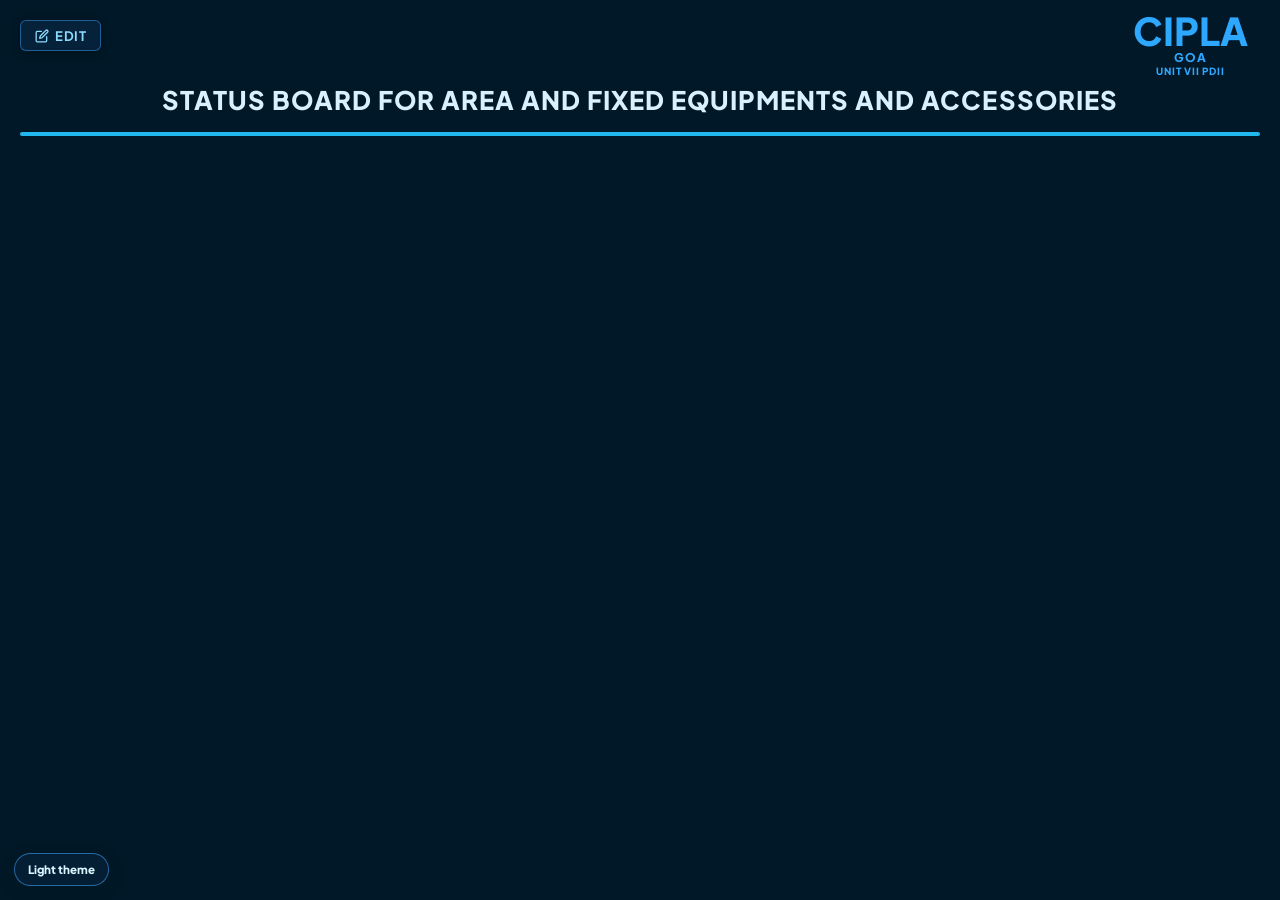
==== commit deda7c7b: "Rename Glossy theme to Light theme across UI and scripts" ====
--- a/index.html
+++ b/index.html
@@ -8,10 +8,10 @@
   <link rel="preconnect" href="https://fonts.gstatic.com" crossorigin>
   <link href="https://fonts.googleapis.com/css2?family=Plus+Jakarta+Sans:wght@500;600;700;800&family=JetBrains+Mono:wght@500;700;800&display=swap" rel="stylesheet">
   <link rel="stylesheet" href="style.css?v=glassmorphism-1">
-  <script>const t=localStorage.getItem('lynkedge-theme');document.documentElement.dataset.theme=(t==='glossy'||t==='dark')?t:'default';</script>
+  <script>const t=localStorage.getItem('lynkedge-theme');document.documentElement.dataset.theme=(t==='glossy'||t==='light')?'glossy':(t==='dark'?'dark':'default');</script>
 </head>
 <body class="display-mode">
-  <button type="button" class="theme-toggle" data-theme-toggle aria-pressed="false">Glossy theme</button>
+  <button type="button" class="theme-toggle" data-theme-toggle aria-pressed="false">Light theme</button>
   <div class="display-shell">
     <div class="display-header-row">
       <div class="display-header-left">
--- a/style.css
+++ b/style.css
@@ -1425,7 +1425,7 @@
   }
 }
 
-/* Optional glossy theme. The unscoped rules above remain the default theme. */
+/* Optional light theme (glossy). The unscoped rules above remain the default theme. */
 .theme-toggle {
   position: fixed;
   left: 14px;
@@ -1815,6 +1815,229 @@
 }
 
 /* ==========================================================================
+   Light Theme Date & Time Picker Popup
+   Reuses the same structure as Dark theme, styled with Light theme visual design
+   ========================================================================== */
+html[data-theme="glossy"] input[type="date"]::-webkit-calendar-picker-indicator,
+html[data-theme="glossy"] input[type="datetime-local"]::-webkit-calendar-picker-indicator,
+html[data-theme="glossy"] .custom-row input[type="date"]::-webkit-calendar-picker-indicator,
+html[data-theme="glossy"] .custom-row input[type="datetime-local"]::-webkit-calendar-picker-indicator {
+  cursor: pointer;
+  pointer-events: none;
+}
+
+html[data-theme="glossy"] .dark-picker-popup {
+  position: absolute;
+  z-index: 9999;
+  width: 320px;
+  background: linear-gradient(135deg, rgba(255, 255, 255, 0.94) 0%, rgba(232, 249, 253, 0.92) 100%);
+  border: 1px solid rgba(79, 166, 194, 0.45);
+  border-radius: 12px;
+  box-shadow: 0 20px 45px rgba(23, 76, 112, 0.18), inset 0 1px 0 rgba(255, 255, 255, 0.95);
+  padding: 14px;
+  color: #123b56;
+  font-family: inherit;
+  font-size: 0.9rem;
+  user-select: none;
+  backdrop-filter: blur(18px) saturate(180%);
+  -webkit-backdrop-filter: blur(18px) saturate(180%);
+}
+
+html[data-theme="glossy"] .dark-picker-popup.hidden {
+  display: none;
+}
+
+html[data-theme="glossy"] .dark-picker-header {
+  display: flex;
+  align-items: center;
+  justify-content: space-between;
+  gap: 6px;
+  margin-bottom: 12px;
+}
+
+html[data-theme="glossy"] .dark-picker-nav {
+  display: flex;
+  align-items: center;
+  justify-content: center;
+  width: 30px;
+  height: 30px;
+  border: 1px solid rgba(13, 151, 177, 0.42);
+  border-radius: 6px;
+  background: rgba(255, 255, 255, 0.75);
+  color: #08617d;
+  font-size: 1.15rem;
+  font-weight: 700;
+  cursor: pointer;
+  box-shadow: inset 0 1px 0 #fff;
+  transition: all 0.15s ease;
+}
+
+html[data-theme="glossy"] .dark-picker-nav:hover {
+  background: #dff6fc;
+  color: #05485e;
+  border-color: #0d9fb9;
+}
+
+html[data-theme="glossy"] .dark-picker-select-group {
+  display: flex;
+  align-items: center;
+  gap: 6px;
+}
+
+html[data-theme="glossy"] .dark-picker-select {
+  border: 1px solid rgba(79, 166, 194, 0.5);
+  border-radius: 6px;
+  background: rgba(255, 255, 255, 0.85);
+  color: #123b56;
+  font: inherit;
+  font-size: 0.85rem;
+  font-weight: 600;
+  padding: 5px 8px;
+  cursor: pointer;
+  box-shadow: inset 0 1px 0 rgba(255, 255, 255, 0.9);
+}
+
+html[data-theme="glossy"] .dark-picker-select:focus {
+  border-color: #0d9fb9;
+  outline: none;
+}
+
+html[data-theme="glossy"] .dark-picker-select option {
+  background: #ffffff;
+  color: #123b56;
+}
+
+html[data-theme="glossy"] .dark-picker-weekdays {
+  display: grid;
+  grid-template-columns: repeat(7, 1fr);
+  gap: 2px;
+  text-align: center;
+  margin-bottom: 6px;
+  color: #164968;
+  font-size: 0.75rem;
+  font-weight: 700;
+  letter-spacing: 0.05em;
+  text-transform: uppercase;
+}
+
+html[data-theme="glossy"] .dark-picker-days {
+  display: grid;
+  grid-template-columns: repeat(7, 1fr);
+  gap: 3px;
+  margin-bottom: 10px;
+}
+
+html[data-theme="glossy"] .dark-picker-day {
+  display: flex;
+  align-items: center;
+  justify-content: center;
+  height: 32px;
+  border: 1px solid transparent;
+  border-radius: 6px;
+  background: transparent;
+  color: #123b56;
+  font: inherit;
+  font-size: 0.85rem;
+  font-weight: 500;
+  cursor: pointer;
+  transition: all 0.15s ease;
+}
+
+html[data-theme="glossy"] .dark-picker-day:hover:not(.other-month):not(.selected) {
+  background: rgba(184, 235, 246, 0.6);
+  color: #0a4d6e;
+}
+
+html[data-theme="glossy"] .dark-picker-day.other-month {
+  color: #8bb5c7;
+  opacity: 0.45;
+}
+
+html[data-theme="glossy"] .dark-picker-day.today {
+  border-color: #0d9fb9;
+  font-weight: 700;
+}
+
+html[data-theme="glossy"] .dark-picker-day.selected {
+  background: linear-gradient(180deg, #26c4ce, #0795aa);
+  color: #ffffff;
+  font-weight: 700;
+  box-shadow: 0 3px 8px rgba(11, 139, 158, 0.28);
+  border-color: #0a9caf;
+}
+
+html[data-theme="glossy"] .dark-picker-time-section {
+  display: flex;
+  align-items: center;
+  justify-content: space-between;
+  padding: 10px 0 8px;
+  border-top: 1px solid rgba(79, 166, 194, 0.25);
+  margin-bottom: 10px;
+}
+
+html[data-theme="glossy"] .dark-picker-time-label {
+  color: #164968;
+  font-weight: 700;
+  font-size: 0.85rem;
+}
+
+html[data-theme="glossy"] .dark-picker-time-controls {
+  display: flex;
+  align-items: center;
+  gap: 6px;
+}
+
+html[data-theme="glossy"] .dark-picker-time-separator {
+  color: #164968;
+  font-weight: 700;
+}
+
+html[data-theme="glossy"] .dark-picker-footer {
+  display: flex;
+  align-items: center;
+  justify-content: space-between;
+  gap: 8px;
+  padding-top: 8px;
+  border-top: 1px solid rgba(79, 166, 194, 0.2);
+}
+
+html[data-theme="glossy"] .dark-picker-btn {
+  flex: 1;
+  min-height: 32px;
+  border-radius: 6px;
+  font: inherit;
+  font-size: 0.8rem;
+  font-weight: 700;
+  cursor: pointer;
+  transition: all 0.15s ease;
+}
+
+html[data-theme="glossy"] .dark-picker-btn-now,
+html[data-theme="glossy"] .dark-picker-btn-clear {
+  border: 1px solid rgba(13, 151, 177, 0.42);
+  background: rgba(255, 255, 255, 0.75);
+  color: #08617d;
+  box-shadow: inset 0 1px 0 #fff;
+}
+
+html[data-theme="glossy"] .dark-picker-btn-now:hover,
+html[data-theme="glossy"] .dark-picker-btn-clear:hover {
+  background: #dff6fc;
+  color: #05485e;
+}
+
+html[data-theme="glossy"] .dark-picker-btn-done {
+  border: 1px solid #0a9caf;
+  background: linear-gradient(180deg, #26c4ce, #0795aa);
+  color: #fff;
+  box-shadow: 0 4px 10px rgba(11, 139, 158, 0.25), inset 0 1px 0 rgba(255, 255, 255, 0.4);
+}
+
+html[data-theme="glossy"] .dark-picker-btn-done:hover {
+  background: linear-gradient(180deg, #1cb0ba, #058295);
+}
+
+/* ==========================================================================
    Dark Theme (html[data-theme="dark"])
    Modern dark version of LYNKedge UI with dark glass, cyan accents & high contrast
    ========================================================================== */
@@ -1826,7 +2049,7 @@
     radial-gradient(ellipse at 18% 78%, rgba(14, 56, 92, 0.4) 0%, rgba(10, 32, 54, 0.2) 28%, transparent 55%),
     radial-gradient(ellipse at 78% 18%, rgba(14, 72, 115, 0.35) 0%, rgba(8, 30, 50, 0.18) 30%, transparent 58%),
     linear-gradient(135deg, #09111c 0%, #0c1827 35%, #081320 70%, #050c16 100%);
-  color: #e2eaf4;
+  color: #dff0f8;
 }
 
 html[data-theme="dark"] body.control-page::before,
@@ -1951,24 +2174,20 @@
 }
 
 html[data-theme="dark"] .display-main-title,
-html[data-theme="dark"] .control-heading,
-html[data-theme="dark"] .control-heading p,
+html[data-theme="dark"] .control-heading h1,
 html[data-theme="dark"] body:not(.control-page):not(.display-mode) .brand-title,
 html[data-theme="dark"] body:not(.control-page):not(.display-mode) .card-title {
-  color: #e0f2fe;
-}
-
-html[data-theme="dark"] .control-heading h1 {
-  color: #f0f9ff;
-}
-
-html[data-theme="dark"] .control-heading p {
-  color: #7dd3fc;
+  color: #e0edf5;
+}
+
+html[data-theme="dark"] .control-heading p,
+html[data-theme="dark"] body:not(.control-page):not(.display-mode) .brand-subtitle,
+html[data-theme="dark"] body:not(.control-page):not(.display-mode) .card-subtitle {
+  color: #76b7d2;
 }
 
 html[data-theme="dark"] .display-main-title {
   margin: -6px 0 16px;
-  color: #bae6fd;
   font-size: clamp(1.1rem, 1.8vw, 1.6rem);
   text-shadow: 0 0 24px rgba(56, 189, 248, 0.25);
 }
@@ -2078,7 +2297,7 @@
   border-radius: 8px;
   border: 1px solid rgba(56, 110, 160, 0.35);
   background: linear-gradient(135deg, rgba(16, 36, 60, 0.85) 0%, rgba(12, 28, 48, 0.75) 100%);
-  color: #93c5fd;
+  color: #76b7d2;
   font-size: clamp(0.85rem, 1.15vw, 1.05rem);
   font-weight: 700;
   box-shadow:
@@ -2098,7 +2317,7 @@
   border-radius: 8px;
   border: 1px solid rgba(56, 110, 160, 0.3);
   background: linear-gradient(135deg, rgba(12, 25, 42, 0.9) 0%, rgba(9, 20, 35, 0.82) 100%);
-  color: #f8fafc;
+  color: #dff0f8;
   font-size: clamp(0.85rem, 1.15vw, 1.05rem);
   font-weight: 600;
   box-shadow:
@@ -2111,8 +2330,14 @@
   word-break: break-word;
 }
 
+html[data-theme="dark"] .entry-label,
+html[data-theme="dark"] .radio-label,
+html[data-theme="dark"] .radio-options,
+html[data-theme="dark"] .selectable-field-label {
+  color: #76b7d2;
+}
+
 html[data-theme="dark"] .entry-label {
-  color: #93c5fd;
   background: rgba(16, 36, 60, 0.8);
   box-shadow: inset 0 1px 0 rgba(255, 255, 255, 0.06);
 }
@@ -2123,12 +2348,262 @@
 html[data-theme="dark"] .field-label-editor,
 html[data-theme="dark"] .custom-row .custom-label,
 html[data-theme="dark"] .custom-row .custom-value,
+html[data-theme="dark"] .custom-row .custom-type,
 html[data-theme="dark"] .status-picker-btn,
-html[data-theme="dark"] .status-native-select {
+html[data-theme="dark"] .status-native-select,
+html[data-theme="dark"] .selectable-field-label-input {
   border-color: rgba(56, 110, 160, 0.45);
   background: rgba(10, 22, 38, 0.85);
-  color: #f1f5f9;
+  color: #dff0f8;
   box-shadow: inset 0 1px 0 rgba(255, 255, 255, 0.05);
+}
+
+html[data-theme="dark"] .custom-row .custom-label::placeholder,
+html[data-theme="dark"] .custom-row .custom-value::placeholder {
+  color: #76b7d2;
+  opacity: 1;
+}
+
+html[data-theme="dark"] .custom-row input[type="date"],
+html[data-theme="dark"] .custom-row input[type="datetime-local"] {
+  color: #dff0f8;
+}
+
+html[data-theme="dark"] .custom-row .custom-type option {
+  background: #0d1b2c;
+  color: #dff0f8;
+}
+
+html[data-theme="dark"] .custom-row.confirmed .custom-label {
+  background: rgba(16, 36, 60, 0.8);
+  color: #76b7d2;
+}
+
+html[data-theme="dark"] .custom-row.confirmed .custom-value {
+  background: rgba(10, 22, 38, 0.85);
+  color: #dff0f8;
+}
+
+html[data-theme="dark"] input[type="date"],
+html[data-theme="dark"] input[type="datetime-local"] {
+  color: #dff0f8;
+  color-scheme: dark;
+  accent-color: #0284c7;
+}
+
+html[data-theme="dark"] input[type="date"]::-webkit-calendar-picker-indicator,
+html[data-theme="dark"] input[type="datetime-local"]::-webkit-calendar-picker-indicator,
+html[data-theme="dark"] .custom-row input[type="date"]::-webkit-calendar-picker-indicator,
+html[data-theme="dark"] .custom-row input[type="datetime-local"]::-webkit-calendar-picker-indicator {
+  filter: invert(0.85) sepia(0.2) saturate(2) hue-rotate(165deg);
+  cursor: pointer;
+  pointer-events: none;
+}
+
+/* ==========================================================================
+   Dark Theme Date & Time Picker Popup
+   Visually matches the Dark-theme confirmation dialog (.status-modal-card)
+   ========================================================================== */
+html[data-theme="dark"] .dark-picker-popup {
+  position: absolute;
+  z-index: 9999;
+  width: 320px;
+  background: #0d1b2c;
+  border: 1px solid rgba(56, 110, 160, 0.45);
+  border-radius: 12px;
+  box-shadow: 0 25px 60px rgba(0, 0, 0, 0.8), 0 0 0 1px rgba(56, 189, 248, 0.15);
+  padding: 14px;
+  color: #dff0f8;
+  font-family: inherit;
+  font-size: 0.9rem;
+  user-select: none;
+  backdrop-filter: blur(16px);
+  -webkit-backdrop-filter: blur(16px);
+}
+
+html[data-theme="dark"] .dark-picker-popup.hidden {
+  display: none;
+}
+
+html[data-theme="dark"] .dark-picker-header {
+  display: flex;
+  align-items: center;
+  justify-content: space-between;
+  gap: 6px;
+  margin-bottom: 12px;
+}
+
+html[data-theme="dark"] .dark-picker-nav {
+  display: flex;
+  align-items: center;
+  justify-content: center;
+  width: 30px;
+  height: 30px;
+  border: 1px solid rgba(56, 189, 248, 0.35);
+  border-radius: 6px;
+  background: rgba(14, 32, 54, 0.75);
+  color: #76b7d2;
+  font-size: 1.15rem;
+  font-weight: 700;
+  cursor: pointer;
+  transition: all 0.15s ease;
+}
+
+html[data-theme="dark"] .dark-picker-nav:hover {
+  background: #132a48;
+  color: #dff0f8;
+  border-color: #38bdf8;
+}
+
+html[data-theme="dark"] .dark-picker-select-group {
+  display: flex;
+  align-items: center;
+  gap: 6px;
+}
+
+html[data-theme="dark"] .dark-picker-select {
+  border: 1px solid rgba(56, 110, 160, 0.45);
+  border-radius: 6px;
+  background: #081320;
+  color: #dff0f8;
+  font: inherit;
+  font-size: 0.85rem;
+  font-weight: 600;
+  padding: 5px 8px;
+  cursor: pointer;
+}
+
+html[data-theme="dark"] .dark-picker-select option {
+  background: #0d1b2c;
+  color: #dff0f8;
+}
+
+html[data-theme="dark"] .dark-picker-weekdays {
+  display: grid;
+  grid-template-columns: repeat(7, 1fr);
+  gap: 2px;
+  text-align: center;
+  margin-bottom: 6px;
+  color: #76b7d2;
+  font-size: 0.75rem;
+  font-weight: 700;
+  letter-spacing: 0.05em;
+  text-transform: uppercase;
+}
+
+html[data-theme="dark"] .dark-picker-days {
+  display: grid;
+  grid-template-columns: repeat(7, 1fr);
+  gap: 3px;
+  margin-bottom: 10px;
+}
+
+html[data-theme="dark"] .dark-picker-day {
+  display: flex;
+  align-items: center;
+  justify-content: center;
+  height: 32px;
+  border: 1px solid transparent;
+  border-radius: 6px;
+  background: transparent;
+  color: #dff0f8;
+  font: inherit;
+  font-size: 0.85rem;
+  font-weight: 500;
+  cursor: pointer;
+  transition: all 0.15s ease;
+}
+
+html[data-theme="dark"] .dark-picker-day:hover:not(.other-month):not(.selected) {
+  background: #132a48;
+  color: #76b7d2;
+}
+
+html[data-theme="dark"] .dark-picker-day.other-month {
+  color: #4a6b82;
+  opacity: 0.4;
+}
+
+html[data-theme="dark"] .dark-picker-day.today {
+  border-color: #38bdf8;
+}
+
+html[data-theme="dark"] .dark-picker-day.selected {
+  background: linear-gradient(135deg, #0284c7, #0369a1);
+  color: #ffffff;
+  font-weight: 700;
+  box-shadow: 0 0 12px rgba(2, 132, 199, 0.5);
+  border-color: #38bdf8;
+}
+
+html[data-theme="dark"] .dark-picker-time-section {
+  display: flex;
+  align-items: center;
+  justify-content: space-between;
+  padding: 10px 0 8px;
+  border-top: 1px solid rgba(56, 110, 160, 0.3);
+  margin-bottom: 10px;
+}
+
+html[data-theme="dark"] .dark-picker-time-label {
+  color: #76b7d2;
+  font-weight: 700;
+  font-size: 0.85rem;
+}
+
+html[data-theme="dark"] .dark-picker-time-controls {
+  display: flex;
+  align-items: center;
+  gap: 6px;
+}
+
+html[data-theme="dark"] .dark-picker-time-separator {
+  color: #76b7d2;
+  font-weight: 700;
+}
+
+html[data-theme="dark"] .dark-picker-footer {
+  display: flex;
+  align-items: center;
+  justify-content: space-between;
+  gap: 8px;
+  padding-top: 8px;
+  border-top: 1px solid rgba(56, 110, 160, 0.25);
+}
+
+html[data-theme="dark"] .dark-picker-btn {
+  flex: 1;
+  min-height: 32px;
+  border-radius: 6px;
+  font: inherit;
+  font-size: 0.8rem;
+  font-weight: 700;
+  cursor: pointer;
+  transition: all 0.15s ease;
+}
+
+html[data-theme="dark"] .dark-picker-btn-now,
+html[data-theme="dark"] .dark-picker-btn-clear {
+  border: 1px solid rgba(56, 189, 248, 0.35);
+  background: rgba(14, 32, 54, 0.75);
+  color: #76b7d2;
+}
+
+html[data-theme="dark"] .dark-picker-btn-now:hover,
+html[data-theme="dark"] .dark-picker-btn-clear:hover {
+  background: #132a48;
+  color: #dff0f8;
+}
+
+html[data-theme="dark"] .dark-picker-btn-done {
+  border: 1px solid #0284c7;
+  background: linear-gradient(180deg, #0284c7, #0369a1);
+  color: #fff;
+  box-shadow: 0 3px 8px rgba(2, 132, 199, 0.35);
+}
+
+html[data-theme="dark"] .dark-picker-btn-done:hover {
+  background: linear-gradient(180deg, #0369a1, #075985);
 }
 
 html[data-theme="dark"] .brand-unit-input,
@@ -2164,19 +2639,21 @@
 html[data-theme="dark"] .add-row-btn,
 html[data-theme="dark"] .field-name-control,
 html[data-theme="dark"] .add-status-btn,
-html[data-theme="dark"] .cancel-status-btn {
+html[data-theme="dark"] .cancel-status-btn,
+html[data-theme="dark"] .account-action-btn {
   border-color: rgba(56, 189, 248, 0.35);
   background: rgba(14, 32, 54, 0.75);
-  color: #7dd3fc;
+  color: #76b7d2;
   box-shadow: inset 0 1px 0 rgba(255, 255, 255, 0.08);
 }
 
 html[data-theme="dark"] .add-row-btn:hover,
 html[data-theme="dark"] .field-name-control:hover,
 html[data-theme="dark"] .add-status-btn:hover,
-html[data-theme="dark"] .cancel-status-btn:hover {
+html[data-theme="dark"] .cancel-status-btn:hover,
+html[data-theme="dark"] .account-action-btn:hover {
   background: #132a48;
-  color: #ffffff;
+  color: #dff0f8;
 }
 
 html[data-theme="dark"] .custom-rows-container {
@@ -2184,45 +2661,96 @@
   background: rgba(10, 22, 38, 0.5);
 }
 
-html[data-theme="dark"] .radio-label {
-  color: #e2eaf4;
-}
-
 html[data-theme="dark"] .status-options-list {
-  background: #0d1b2a;
   border: 1px solid rgba(56, 110, 160, 0.45);
-  box-shadow: 0 12px 30px rgba(0, 0, 0, 0.6);
-}
-
-html[data-theme="dark"] .status-option {
-  color: #e2eaf4;
-}
-
-html[data-theme="dark"] .status-option:hover {
-  background: #163252;
+  border-radius: 8px;
+  background: #0d1b2c;
+  box-shadow: 0 25px 60px rgba(0, 0, 0, 0.75);
+}
+
+html[data-theme="dark"] .status-options-list::-webkit-scrollbar {
+  width: 6px;
+}
+
+html[data-theme="dark"] .status-options-list::-webkit-scrollbar-track {
+  background: #0a1626;
+}
+
+html[data-theme="dark"] .status-options-list::-webkit-scrollbar-thumb {
+  background: rgba(56, 110, 160, 0.5);
+  border-radius: 3px;
+}
+
+html[data-theme="dark"] .status-options-list .status-option-row {
+  border-bottom: 1px solid rgba(56, 110, 160, 0.3);
+}
+
+html[data-theme="dark"] .status-options-list .status-option-row:last-child {
+  border-bottom: none;
+}
+
+html[data-theme="dark"] .status-options-list .status-option-value {
+  background: transparent;
+  color: #dff0f8;
+}
+
+html[data-theme="dark"] .status-options-list .status-option-value:hover {
+  background: #132a48;
+  color: #76b7d2;
+}
+
+html[data-theme="dark"] .status-options-list .status-option-value[style*="background"] {
+  background: rgba(14, 116, 178, 0.28) !important;
+  color: #38bdf8 !important;
+}
+
+html[data-theme="dark"] .status-options-list .status-option-value[style*="background"]:hover {
+  background: rgba(14, 116, 178, 0.4) !important;
+  color: #7dd3fc !important;
+}
+
+html[data-theme="dark"] .status-options-list .status-option-delete {
+  background: transparent;
+  color: #ef4444;
+}
+
+html[data-theme="dark"] .status-options-list .status-option-delete:hover {
+  background: rgba(239, 68, 68, 0.15);
+  color: #fca5a5;
+}
+
+html[data-theme="dark"] .status-options-list .empty-option-row {
+  color: #76b7d2 !important;
+}
+
+html[data-theme="dark"] select option,
+html[data-theme="dark"] .field-select option,
+html[data-theme="dark"] .status-native-select option {
+  background: #0d1b2c;
+  color: #dff0f8;
 }
 
 html[data-theme="dark"] .status-modal-card,
 html[data-theme="dark"] .forgot-modal-card {
   border-color: rgba(56, 110, 160, 0.45);
   background: #0d1b2c;
-  color: #e2eaf4;
+  color: #dff0f8;
   box-shadow: 0 25px 60px rgba(0, 0, 0, 0.75);
 }
 
 html[data-theme="dark"] .status-modal-card h2,
 html[data-theme="dark"] .forgot-modal-card h2 {
-  color: #e0f2fe;
+  color: #e0edf5;
 }
 
 html[data-theme="dark"] .close-status-modal,
 html[data-theme="dark"] .forgot-close-btn {
-  color: #94a3b8;
+  color: #76b7d2;
 }
 
 html[data-theme="dark"] .close-status-modal:hover,
 html[data-theme="dark"] .forgot-close-btn:hover {
-  color: #f1f5f9;
+  color: #dff0f8;
 }
 
 html[data-theme="dark"] .status-modal-input,
@@ -2232,18 +2760,19 @@
 html[data-theme="dark"] #recoveryCodeInput {
   background: #081320;
   border-color: rgba(56, 110, 160, 0.45);
-  color: #f8fafc;
+  color: #dff0f8;
 }
 
 html[data-theme="dark"] .password-account-choices,
+html[data-theme="dark"] .password-account-choices label,
 html[data-theme="dark"] .username-field-label,
 html[data-theme="dark"] .password-fields > label,
 html[data-theme="dark"] .forgot-field label {
-  color: #93c5fd;
+  color: #76b7d2;
 }
 
 html[data-theme="dark"] .password-visibility-btn svg {
-  stroke: #7dd3fc;
+  stroke: #76b7d2;
 }
 
 html[data-theme="dark"] body:not(.control-page):not(.display-mode) .input-wrapper {
@@ -2255,13 +2784,13 @@
 }
 
 html[data-theme="dark"] body:not(.control-page):not(.display-mode) .form-input {
-  color: #f8fafc;
+  color: #dff0f8;
 }
 
 html[data-theme="dark"] body:not(.control-page):not(.display-mode) .form-label,
 html[data-theme="dark"] body:not(.control-page):not(.display-mode) .card-subtitle,
 html[data-theme="dark"] body:not(.control-page):not(.display-mode) .brand-subtitle {
-  color: #94a3b8;
+  color: #76b7d2;
 }
 
 html[data-theme="dark"] body:not(.control-page):not(.display-mode) .forgot-password-link {
@@ -2269,7 +2798,7 @@
 }
 
 html[data-theme="dark"] body:not(.control-page):not(.display-mode) .forgot-password-link:hover {
-  color: #7dd3fc;
+  color: #76b7d2;
 }
 
 html[data-theme="dark"] body:not(.control-page):not(.display-mode) .feedback-banner.error {
@@ -2280,7 +2809,7 @@
 }
 
 html[data-theme="dark"] .display-document-number {
-  color: #7dd3fc;
+  color: #76b7d2;
 }
 
 @media (max-width: 900px) {
